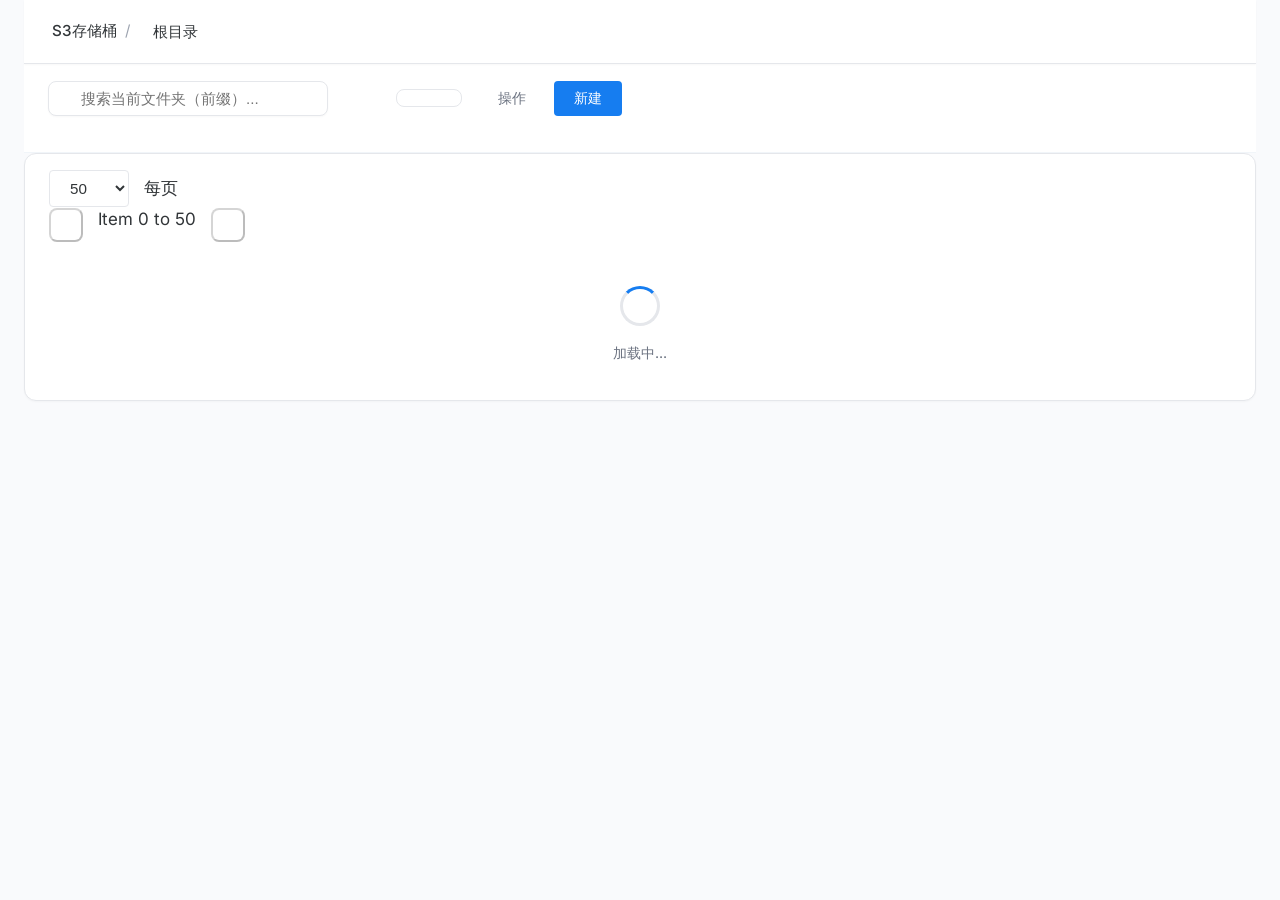
==== src/public/index.html @ 0fd4a8a1 "feat: update UI to support Chinese localization and improve toolbar functionality - Translated index" ====
<!DOCTYPE html>
<html lang="en">
<head>
  <meta charset="UTF-8" />
  <meta name="viewport" content="width=device-width, initial-scale=1" />
  <link id="favicon" rel="shortcut icon" />
  <title>S3 浏览器</title>

  <link rel="stylesheet" href="https://fonts.googleapis.com/css2?family=Inter:wght@300;400;500;600;700&display=swap">
  <link rel="stylesheet" href="assets/vendor/mdi/7.4.47/css/materialdesignicons.min.css" />
  <link rel="stylesheet" href="assets/vendor/github-markdown-css/5/github-markdown-light.min.css" />
  <link rel="stylesheet" href="assets/vendor/highlightjs/11/styles/github.min.css" />
  <link rel="stylesheet" href="assets/css/style.css" />
  <link rel="stylesheet" href="assets/css/ui.css" />
</head>
<body>
  <div id="root">
    <div id="app">
      <div class="app-container">
        <!-- 固定顶部导航栏 -->
        <header class="app-header">
          <div class="app-container">
            <div class="breadcrumbs-container">
              <!-- 根目录链接 -->
              <div class="breadcrumb-root clickable" id="root-link" title="返回根目录">
                <i class="mdi mdi-database-outline breadcrumb-root-icon"></i>
                <span>S3存储桶</span>
              </div>

              <span class="breadcrumb-separator">/</span>

              <!-- 动态面包屑导航 -->
              <div id="breadcrumbs"></div>

              <!-- 当前路径为空时的显示 -->
              <div id="empty-breadcrumb" class="breadcrumb-item" style="display:none;">
                <span class="breadcrumb-link current">根目录</span>
              </div>
            </div>

            <div class="header-actions">
              <!-- 可以在这里添加用户菜单或其他全局操作 -->
            </div>
          </div>
        </header>

        <!-- 工具栏 -->
        <div class="app-toolbar">
          <div class="app-container">
            <div class="toolbar">
              <!-- 左侧：搜索框 -->
              <div class="toolbar-left">
                <div class="search-container">
                  <div class="search-input-wrapper">
                    <i class="mdi mdi-magnify search-icon"></i>
                    <input
                      type="text"
                      class="search-input"
                      id="search-input"
                      placeholder="搜索当前文件夹（前缀）..."
                    />
                    <div class="search-actions">
                      <button class="toolbar-button icon-only" id="search-button" title="搜索">
                        <i class="mdi mdi-magnify"></i>
                      </button>
                    </div>
                  </div>
                </div>
              </div>

              <!-- 中间：视图切换和其他控件 -->
              <div class="toolbar-center">
                <!-- 刷新按钮 -->
                <button class="toolbar-button icon-only" id="refresh-button" title="刷新">
                  <i class="mdi mdi-refresh"></i>
                </button>

                <!-- 视图切换（稍后实现） -->
                <div class="view-toggle">
                  <button class="view-toggle-button" title="列表视图" disabled>
                    <i class="mdi mdi-view-list"></i>
                  </button>
                  <button class="view-toggle-button" title="网格视图" disabled>
                    <i class="mdi mdi-view-grid"></i>
                  </button>
                </div>
              </div>

              <!-- 右侧：操作按钮 -->
              <div class="toolbar-right">
                <!-- 操作下拉菜单 -->
                <div class="toolbar-dropdown">
                  <button class="toolbar-button" id="actions-dropdown-button">
                    <i class="mdi mdi-cogs"></i>
                    <span>操作</span>
                    <i class="mdi mdi-chevron-down"></i>
                  </button>
                  <div class="toolbar-dropdown-menu" id="actions-dropdown-menu">
                    <button class="toolbar-dropdown-item" id="download-all-button">
                      <i class="mdi mdi-archive-arrow-down-outline"></i>
                      <span>下载所有文件</span>
                    </button>
                    <button class="toolbar-dropdown-item" id="folder-details-button">
                      <i class="mdi mdi-information-outline"></i>
                      <span>文件夹详情</span>
                    </button>
                  </div>
                </div>

                <!-- 新建下拉菜单 -->
                <div class="toolbar-dropdown">
                  <button class="toolbar-button primary" id="new-dropdown-button">
                    <i class="mdi mdi-plus"></i>
                    <span>新建</span>
                    <i class="mdi mdi-chevron-down"></i>
                  </button>
                  <div class="toolbar-dropdown-menu" id="new-dropdown-menu">
                    <button class="toolbar-dropdown-item" id="upload-file-button">
                      <i class="mdi mdi-file-upload-outline"></i>
                      <span>上传文件</span>
                    </button>
                    <button class="toolbar-dropdown-item" id="upload-dir-button">
                      <i class="mdi mdi-folder-upload"></i>
                      <span>上传文件夹</span>
                    </button>
                  </div>
                </div>
              </div>
            </div>
          </div>
        </div>

        <input type="file" id="file-input" style="display:none">
        <input type="file" id="dir-input" style="display:none" webkitdirectory>

        <div class="container">
          <div class="card">
            <div class="card-content" style="padding-bottom:0;">
              <nav class="level is-mobile" style="margin-bottom:.5rem;">
                <div class="level-left" style="flex-wrap:wrap;">
                  <div class="level-item">
                    <select id="page-size-select">
                      <option value="50">50</option>
                      <option value="100">100</option>
                      <option value="500">500</option>
                    </select>
                    <span>&nbsp;</span>
                    <span class="has-text-grey">每页</span>
                  </div>
                </div>

                <div class="level-right" style="flex-wrap:wrap;gap:.5rem;">
                  <div class="level-item">
                    <button class="icon-btn-disc" id="prev-page-button" disabled title="上一页">
                      <i class="mdi mdi-chevron-left"></i>
                    </button>
                    <span>&nbsp;</span>
                    <span class="has-text-grey" id="page-info">Item 0 to 50</span>
                    <span>&nbsp;</span>
                    <button class="icon-btn-disc" id="next-page-button" disabled title="下一页">
                      <i class="mdi mdi-chevron-right"></i>
                    </button>
                  </div>
                </div>
              </nav>
            </div>

            <div class="card-content">
              <div class="table-wrap">
                <table class="modern-table" id="file-table">
                  <thead>
                    <tr>
                      <th class="table-col-name">名称</th>
                      <th class="table-col-size">大小</th>
                      <th class="table-col-modified">最后修改</th>
                      <th class="table-col-actions">操作</th>
                    </tr>
                  </thead>
                  <tbody id="table-body">
                    <!-- 动态行将通过JavaScript填充 -->
                  </tbody>
                </table>
                <div id="loading-indicator" style="display:none; text-align:center; padding:20px;">
                  <div class="loading-spinner"></div>
                  <div class="loading-text">加载中...</div>
                </div>
                <div id="empty-table" style="display:none; text-align:center; padding:40px; color:#9ca3af;">
                  <i class="mdi mdi-folder-open-outline" style="font-size:3rem;"></i>
                  <p>暂无文件</p>
                </div>
              </div>
            </div>
          </div>
        </div>

      </div>
    </div>
  </div>

  <script src="assets/vendor/moment/2.30.1/moment.min.js"></script>
  <script src="assets/vendor/fflate/0.8.2/index.min.js"></script>

  <script src="assets/vendor/highlightjs/11/highlight.min.js"></script>
  <script src="assets/vendor/marked/12.0.2/marked.min.js"></script>

  <script src="assets/js/common/detect.js"></script>
  <script src="assets/js/common/api.js"></script>
  <script src="assets/js/common/ui.js"></script>
  <script src="assets/js/common/actions.js"></script>
  <script src="assets/js/common/menu.js"></script>
  <script src="assets/js/common/render.js"></script>

  <script src="assets/js/app.js"></script>
</body>
</html>
---- src/public/assets/css/style.css ----
/* S3-Browser 现代化UI样式 - 阶段1：基础样式重构 */

:root {
  /* 颜色变量系统 - 参考Filestash的现代设计 */
  --primary: #167df0;           /* 现代蓝色 - 主要品牌色 */
  --primary-hover: #1268d0;     /* 悬停状态的蓝色 */
  --primary-light: #9AD1ED;     /* 浅蓝色背景 - Filestash风格 */
  --secondary: #466372;         /* 中性辅助色 - Filestash secondary */
  --accent: #0ea5e9;           /* 强调色 */

  /* 背景颜色 */
  --background: #f9fafc;        /* 页面背景 - Filestash super-light */
  --surface: #ffffff;           /* 卡片/表面背景 - 白色 */
  --surface-hover: #f8fafc;     /* 表面悬停状态 */

  /* 文字颜色 */
  --text-primary: #313538;      /* 主要文字 - Filestash标题色 */
  --text-secondary: #6b7280;    /* 次要文字 - 中灰色 */
  --text-muted: #9ca3af;        /* 弱化文字 */
  --text-on-primary: #ffffff;   /* 在主要颜色上的文字 */

  /* 边框和分隔线 */
  --border: #e5e7eb;            /* 边框颜色 */
  --border-light: #f1f5f9;      /* 浅边框 */
  --divider: #f3f4f6;           /* 分隔线 */

  /* 交互状态 */
  --hover: #f3f4f6;             /* 悬停背景 */
  --active: #e5e7eb;            /* 激活状态 */
  --focus-ring: rgba(22, 125, 240, 0.2); /* 聚焦光环 */

  /* 功能色 */
  --success: #10b981;          /* 成功 */
  --warning: #f59e0b;          /* 警告 */
  --danger: #f26d6d;           /* 危险/错误 - Filestash error */
  --info: #3b82f6;             /* 信息 */

  /* 阴影 */
  --shadow-sm: 0 1px 2px 0 rgba(0, 0, 0, 0.03); /* 更柔和的阴影 */
  --shadow-md: 0 4px 6px -1px rgba(0, 0, 0, 0.05), 0 2px 4px -1px rgba(0, 0, 0, 0.03);
  --shadow-lg: 0 10px 15px -3px rgba(0, 0, 0, 0.08), 0 4px 6px -2px rgba(0, 0, 0, 0.04);
  --shadow-xl: 0 20px 25px -5px rgba(0, 0, 0, 0.1), 0 10px 10px -5px rgba(0, 0, 0, 0.04);

  /* 圆角 */
  --radius-sm: 4px;
  --radius-md: 8px;
  --radius-lg: 12px;
  --radius-xl: 16px;
  --radius-full: 9999px;

  /* 间距 */
  --space-xs: 4px;
  --space-sm: 8px;
  --space-md: 16px;
  --space-lg: 24px;
  --space-xl: 32px;
  --space-2xl: 48px;

  /* 布局 */
  --container-max: 1280px;
  --sidebar-width: 280px;
  --header-height: 64px;
  --toolbar-height: 56px;

  /* 向后兼容 */
  --primary-color: var(--primary); /* 保持现有变量兼容性 */
}

html {
  overflow-y: auto;
  scroll-behavior: smooth;
}

body {
  width: 100vw;
  min-height: 100vh;
  margin: 0;
  padding: 0;
  position: relative;
  background-color: var(--background);
  color: var(--text-primary);
  font-family: 'Inter', system-ui, -apple-system, "Segoe UI", Roboto, "Helvetica Neue", Arial, sans-serif;
  font-size: 17px; /* Filestash 基础字号 */
  line-height: 1.5;
  overflow-y: auto;
  -webkit-font-smoothing: antialiased;
  -moz-osx-font-smoothing: grayscale;
}

* {
  box-sizing: border-box;
}

a {
  color: var(--primary);
  text-decoration: none;
  transition: color 0.15s ease;
}

a:hover {
  color: var(--primary-hover);
}

.is-hidden { display: none !important; }
.flex { display: flex !important; }
.display-contents { display: contents !important; }
.w-100 { width: 100% !important; }
.mb-1 { margin-bottom: 1rem !important; }
.ml-06 { margin-left: 0.6rem !important; }
.ml-07 { margin-left: 0.7rem !important; }
.flex-auto { flex: auto !important; }
.whitespace-pre { white-space: pre !important; }
.font-bolder { font-weight: bolder !important; }

/* ============================================
   布局结构
============================================ */

#app {
  min-height: 100vh;
  display: flex;
  flex-direction: column;
}

/* 主容器 - 现代化布局 */
.app-container {
  max-width: var(--container-max);
  margin: 0 auto;
  padding: 0 var(--space-lg);
  width: 100%;
}

/* 顶部导航栏 - 固定定位 */
.app-header {
  position: sticky;
  top: 0;
  z-index: 100;
  background-color: var(--surface);
  border-bottom: 1px solid var(--border);
  box-shadow: var(--shadow-sm);
  height: var(--header-height);
  display: flex;
  align-items: center;
}

.app-header .app-container {
  display: flex;
  align-items: center;
  justify-content: space-between;
  height: 100%;
}

/* 工具栏区域 */
.app-toolbar {
  background-color: var(--surface);
  border-bottom: 1px solid var(--border-light);
  padding: var(--space-sm) 0;
}

.app-toolbar .app-container {
  display: flex;
  align-items: center;
  justify-content: space-between;
  gap: var(--space-md);
}

/* 主要内容区域 */
.app-main {
  flex: 1;
  padding: var(--space-lg) 0;
  background-color: var(--background);
}

/* 面包屑导航 - 现代化样式 */
.breadcrumbs-container {
  display: flex;
  align-items: center;
  gap: var(--space-xs);
  font-size: 0.95rem;
  padding: var(--space-sm) 0;
}

.breadcrumb-item {
  display: flex;
  align-items: center;
  gap: var(--space-xs);
}

.breadcrumb-link {
  color: var(--text-secondary);
  padding: var(--space-xs) var(--space-sm);
  border-radius: var(--radius-sm);
  transition: all 0.15s ease;
  text-decoration: none;
  white-space: nowrap;
  overflow: hidden;
  text-overflow: ellipsis;
  max-width: 200px;
}

.breadcrumb-link:hover {
  color: var(--primary);
  background-color: var(--hover);
  text-decoration: none;
}

.breadcrumb-link.current {
  color: var(--text-primary);
  font-weight: 500;
}

.breadcrumb-separator {
  color: var(--text-muted);
  margin: 0 var(--space-xs);
}

.breadcrumb-root {
  display: flex;
  align-items: center;
  gap: var(--space-xs);
  color: var(--primary);
  font-weight: 500;
}

.breadcrumb-root-icon {
  font-size: 1.25rem;
  color: var(--primary);
}

#app #breadcrumbs {
  margin-right: .5em;
}

#app #breadcrumbs .button .icon:first-child:not(:last-child) {
  margin-left: calc(-.5em - 1px);
  margin-right: calc(-.5em - 1px);
}

#app .search-prefix-matches-path-prefix input.input {
  color: var(--primary-color) !important;
  font-weight: bold;
}

#app .button.is-primary {
  background-color: var(--primary) !important;
  border-color: var(--primary) !important;
  color: var(--text-on-primary) !important;
  transition: all 0.15s ease;
}

#app .button.is-primary:hover {
  background-color: var(--primary-hover) !important;
  border-color: var(--primary-hover) !important;
}

#app .button.is-primary.is-outlined {
  background-color: transparent !important;
  border-color: var(--primary) !important;
  color: var(--primary) !important;
}

#app .button.is-primary.is-outlined:hover {
  background-color: var(--primary-light) !important;
  color: var(--primary-hover) !important;
}

#app .button.is-primary.is-outlined.is-loading::after {
  border-color: transparent transparent var(--primary) var(--primary) !important;
}

#app .table .button.is-text {
  padding: .1em .75em;
  height: auto;
  text-decoration: none;
  box-shadow: none;
  background-color: transparent;
  user-select: text;
  color: var(--primary);
  font-weight: 500;
  text-align: left;
  overflow: hidden;
  transition: color 0.15s ease;
}

#app .table .button.is-text:hover {
  background-color: transparent;
  color: var(--primary-hover);
  text-decoration: underline;
}

#app .buttons .field {
  margin-bottom: 0.5rem;
}

#app .button.is-text > span {
  overflow: hidden;
  text-overflow: ellipsis;
}

#app .button.is-primary:focus:not(:active) {
  box-shadow: 0 0 0 3px var(--focus-ring) !important;
}

#app .input:focus:not(.is-danger),
#app .select select:focus {
  border-color: var(--primary) !important;
  box-shadow: 0 0 0 3px var(--focus-ring) !important;
}

#app .select:not(.is-multiple):not(.is-loading)::after {
  border-color: var(--primary) !important;
}

#app .name-column > div:first-child {
  display: flex;
  align-items: center;
}

#app .name-column-icon {
  display: block;
  flex-basis: 1.5rem;
  flex-grow: 0;
  flex-shrink: 0;
  align-content: center;
  text-align: center;
}

#app .name-column-buttons {
  display: flex;
  margin-left: auto;
}

#app .name-column-buttons > .button {
  padding: 0em 0.6em;
  margin-left: 0.5em;
}

#app .name-column-details {
  display: flex;
  align-items: flex-end;
  justify-content: center;
  flex-shrink: 0;
  min-width: 5rem;
  font-size: 0.85rem;
  line-height: 1.5rem;
  flex-direction: column;
}

#app .footer-bucket-url {
  position: absolute;
  bottom: 0;
  left: 0;
  right: 0;
  margin-bottom: 0.5rem;
  font-size: small;
  text-align: center;
  color: darkgray;
}

#app .footer-bucket-url a {
  color: inherit;
}

#app .progress-inner {
  width: 70vw;
  display: flex;
  justify-content: space-around;
}

@media screen and (max-width: 768px) {
  #app .name-column::before { display: none !important; }
  #app .name-column > div:first-child { max-width: calc(100% - 5.5rem); }
  #app .size-column, #app .modified-column { display: none !important; }
}

/* ============================================
   表格组件 - 现代化设计
============================================ */

/* 表格容器 */
.table-container {
  background-color: var(--surface);
  border-radius: var(--radius-lg);
  border: 1px solid var(--border);
  box-shadow: var(--shadow-sm);
  overflow: hidden;
  margin-bottom: var(--space-lg);
}

.table-header {
  padding: var(--space-md) var(--space-lg);
  border-bottom: 1px solid var(--border);
  display: flex;
  align-items: center;
  justify-content: space-between;
  background-color: var(--surface);
}

.table-title {
  font-size: 1.1rem;
  font-weight: 600;
  color: var(--text-primary);
  margin: 0;
}

.table-controls {
  display: flex;
  align-items: center;
  gap: var(--space-md);
}

/* 现代化表格 */
.modern-table {
  width: 100%;
  border-collapse: collapse;
  background-color: var(--surface);
}

.modern-table thead {
  background-color: var(--background);
  border-bottom: 2px solid var(--border);
}

.modern-table th {
  padding: var(--space-md) var(--space-lg);
  text-align: left;
  font-weight: 600;
  color: var(--text-secondary);
  font-size: 0.875rem;
  text-transform: uppercase;
  letter-spacing: 0.05em;
  white-space: nowrap;
}

.modern-table tbody tr {
  border-bottom: 1px solid var(--border-light);
  transition: background-color 0.15s ease;
}

.modern-table tbody tr:hover {
  background-color: var(--hover);
}

.modern-table td {
  padding: var(--space-md) var(--space-lg);
  color: var(--text-primary);
  vertical-align: middle;
}

/* 表格列特定样式 */
.table-col-name {
  min-width: 300px;
}

.table-col-size,
.table-col-modified {
  width: 120px;
  white-space: nowrap;
}

.table-col-actions {
  width: 60px;
  text-align: center !important;
}

/* 文件/文件夹行样式 */
.file-row {
  cursor: pointer;
}

.file-row:hover .file-name {
  color: var(--primary);
}

.file-icon-cell {
  width: 40px;
  padding-right: 0 !important;
}

.file-icon {
  width: 24px;
  height: 24px;
  display: flex;
  align-items: center;
  justify-content: center;
  color: var(--text-muted);
}

.file-icon.folder {
  color: var(--primary);
}

.file-name {
  font-weight: 500;
  color: var(--text-primary);
  transition: color 0.15s ease;
  overflow: hidden;
  text-overflow: ellipsis;
  white-space: nowrap;
}

.file-name:hover {
  text-decoration: underline;
}

.file-size {
  color: var(--text-secondary);
  font-size: 0.9rem;
}

.file-modified {
  color: var(--text-secondary);
  font-size: 0.9rem;
  white-space: nowrap;
}

/* Buefy 表格覆盖 - 现代化样式 */
.table {
  background-color: var(--surface);
  border-radius: var(--radius-lg);
  border: 1px solid var(--border);
  box-shadow: var(--shadow-sm);
  overflow: hidden;
  margin-bottom: var(--space-lg);
}

.table th {
  padding: var(--space-md) var(--space-lg);
  text-align: left;
  font-weight: 600;
  color: var(--text-secondary);
  font-size: 0.875rem;
  text-transform: uppercase;
  letter-spacing: 0.05em;
  white-space: nowrap;
  background-color: var(--background);
  border-bottom: 2px solid var(--border);
}

.table td {
  padding: var(--space-md) var(--space-lg);
  color: var(--text-primary);
  vertical-align: middle;
  border-bottom: 1px solid var(--border-light);
}

.table tbody tr {
  transition: background-color 0.15s ease;
}

.table tbody tr:hover {
  background-color: var(--hover);
}

/* 表格操作按钮 */
.table-actions {
  display: flex;
  align-items: center;
  justify-content: flex-end;
  gap: var(--space-xs);
  opacity: 0;
  transition: opacity 0.15s ease;
}

tr:hover .table-actions {
  opacity: 1;
}

.action-button {
  width: 32px;
  height: 32px;
  display: flex;
  align-items: center;
  justify-content: center;
  background-color: transparent;
  border: 1px solid var(--border);
  border-radius: var(--radius-sm);
  color: var(--text-secondary);
  cursor: pointer;
  transition: all 0.15s ease;
}

.action-button:hover {
  background-color: var(--primary-light);
  border-color: var(--primary);
  color: var(--primary);
}

/* 空状态 */
.table-empty {
  padding: var(--space-xl);
  text-align: center;
  color: var(--text-muted);
}

.table-empty-icon {
  font-size: 3rem;
  color: var(--border);
  margin-bottom: var(--space-md);
}

.table-empty-message {
  font-size: 1.1rem;
  margin-bottom: var(--space-sm);
}

.table-empty-hint {
  font-size: 0.9rem;
  color: var(--text-secondary);
}

/* 加载状态 */
.table-loading {
  padding: var(--space-xl);
  text-align: center;
}

.loading-spinner {
  width: 40px;
  height: 40px;
  border: 3px solid var(--border);
  border-top-color: var(--primary);
  border-radius: 50%;
  animation: spin 1s linear infinite;
  margin: 0 auto var(--space-md);
}

@keyframes spin {
  to { transform: rotate(360deg); }
}

.loading-text {
  color: var(--text-secondary);
  font-size: 0.9rem;
}

/* 分页控件 */
.table-pagination {
  padding: var(--space-md) var(--space-lg);
  border-top: 1px solid var(--border);
  display: flex;
  align-items: center;
  justify-content: space-between;
  background-color: var(--surface);
}

.pagination-info {
  color: var(--text-secondary);
  font-size: 0.9rem;
}

.pagination-controls {
  display: flex;
  align-items: center;
  gap: var(--space-xs);
}

.pagination-button {
  padding: var(--space-sm) var(--space-md);
  background-color: var(--surface);
  border: 1px solid var(--border);
  border-radius: var(--radius-sm);
  color: var(--text-primary);
  cursor: pointer;
  transition: all 0.15s ease;
  font-size: 0.9rem;
}

.pagination-button:hover:not(:disabled) {
  background-color: var(--hover);
  border-color: var(--primary);
  color: var(--primary);
}

.pagination-button:disabled {
  opacity: 0.5;
  cursor: not-allowed;
}

.pagination-button.active {
  background-color: var(--primary);
  border-color: var(--primary);
  color: var(--text-on-primary);
}

:root {
  --icon-smmd: 1.50rem;
}

.icon.is-smmd {
  width: var(--icon-smmd);
  height: var(--icon-smmd);
}
.icon.is-smmd > .mdi,
.icon.is-smmd > .fa,
.icon.is-smmd > i {
  font-size: var(--icon-smmd);
  line-height: var(--icon-smmd);
}

.button.is-smmd-icon .icon {
  width: var(--icon-smmd);
  height: var(--icon-smmd);
}
.button.is-smmd-icon .icon > .mdi,
.button.is-smmd-icon .icon > i {
  font-size: var(--icon-smmd);
  line-height: var(--icon-smmd);
}

.name-column-icon.is-smmd { margin-right: .25rem; }

:root{
  --icon-muted:#9aa0a6;
  --icon-muted-hover:var(--primary-color);
}

.icon-actions{
  display:flex;
  align-items:center;
  gap:.5rem;
  margin-left:.7rem;
}

.icon-action{
  display:inline-flex;
  width:calc(var(--icon-smmd) + .5rem);
  height:calc(var(--icon-smmd) + .5rem);
  align-items:center;
  justify-content:center;
  cursor:pointer;
  color:var(--icon-muted);
  border-radius:.5rem;
  transition:background .15s ease,color .15s ease,opacity .15s ease;
}
.icon-action i.mdi{
  font-size:var(--icon-smmd);
  line-height:1;
}

.icon-action:hover{ background:rgba(22,125,240,.08); color:var(--icon-muted-hover); }
.icon-action.is-disabled{ opacity:.4; cursor:default; pointer-events:none; }

.mdi-spin{ animation:mdi-spin 1s linear infinite; }
@keyframes mdi-spin{ to{ transform:rotate(360deg); } }

.breadcrumbs-row{
  display:flex;
  align-items:center;
  gap:.5rem;
}

.breadcrumbs-trail{
  display:flex;
  flex-wrap:wrap;
  align-items:center;
  gap:.25rem;
  font-size:.95rem;
}

.breadcrumb-sep{ color:#a0a4ab; }

.breadcrumb-link{
  color:inherit;
  text-decoration:none;
  padding:.1rem .2rem;
  border-radius:.25rem;
  transition:background .15s ease, color .15s ease;
}
.breadcrumb-link:hover{
  color:var(--primary-color);
  background:rgba(22,125,240,.08);
}

.ctx-trigger.is-open {
  color: var(--icon-muted-hover);
  background: rgba(22,125,240,.08);
}

:root{
  --icon-muted:#9aa0a6;
  --icon-muted-hover:var(--primary-color);
}

.ctx-trigger-icon{
  font-size: var(--icon-smmd);
  color: var(--icon-muted);
  line-height: 1;
  cursor: pointer;
  display: inline-block;
  vertical-align: middle;
  transition: color .15s ease;
}
.ctx-trigger-icon:hover,
.ctx-trigger-icon.is-open{
  color: var(--icon-muted-hover);
}

.actions-col .dropdown { display: inline-flex; align-items: center; }

.dialog .modal-card {
    max-width: calc(100% - 100px);
}

#preview { --mdw: 1012px; }

.preview-bar{
  display:flex;
  align-items:center;
  justify-content:space-between;
  gap:.75rem;

  max-width: min(100%, var(--mdw));
  margin: .5rem auto 0;
  padding: 0 .5rem .25rem;

  background: transparent;
  border: 0;
}

.preview-info{
  display:flex;
  align-items:center;
  gap:.5rem;
  font-size:.95rem;
}
.preview-name{ font-weight:600; }
.preview-sep{ color:#a0a4ab; }
.preview-size{ color:#6b7280; }

.ctx-trigger-icon{
  font-size: var(--icon-smmd, 1.25rem);
  color: var(--icon-muted, #9aa0a6);
  line-height: 1;
  cursor: pointer;
  display: inline-block;
  vertical-align: middle;
  transition: color .15s ease;
}
.ctx-trigger-icon:hover,
.ctx-trigger-icon.is-open{
  color: var(--icon-muted-hover, var(--primary-color));
}

#preview .preview-wrap{
  padding: 0 max(calc(100% - max(1012px, min(1012px, 100%))) / 2, 2.5rem);
}
.preview-bar{
  display:flex; align-items:center; justify-content:space-between;
  gap:.75rem; padding:.75rem 0 .25rem; background:transparent; border:0;
}
.preview-info{ display:flex; align-items:center; gap:.5rem; font-size:.95rem; }
.preview-name{ font-weight:600; }
.preview-sep{ color:#a0a4ab; } .preview-size{ color:#6b7280; }

.ctx-trigger-icon{
  font-size: var(--icon-smmd, 1.25rem);
  color: var(--icon-muted, #9aa0a6);
  line-height:1; cursor:pointer; display:inline-block; transition:color .15s;
}
.ctx-trigger-icon:hover,.ctx-trigger-icon.is-open{ color:var(--icon-muted-hover, var(--primary-color)); }

/* ============================================
   工具栏组件
============================================ */

/* 现代化工具栏 */
.toolbar {
  display: flex;
  align-items: center;
  justify-content: space-between;
  gap: var(--space-md);
  padding: var(--space-sm) 0;
}

.toolbar-section {
  display: flex;
  align-items: center;
  gap: var(--space-md);
}

.toolbar-left {
  flex: 1;
  min-width: 0; /* 允许收缩 */
}

.toolbar-center {
  display: flex;
  align-items: center;
  gap: var(--space-md);
}

.toolbar-right {
  display: flex;
  align-items: center;
  gap: var(--space-sm);
  flex-shrink: 0;
}

/* 搜索框 - 现代化设计 */
.search-container {
  position: relative;
  max-width: 400px;
  min-width: 280px;
}

.search-input-wrapper {
  position: relative;
}

.search-input {
  width: 100%;
  padding: var(--space-sm) var(--space-lg) var(--space-sm) var(--space-xl);
  background-color: var(--surface);
  border: 1px solid var(--border);
  border-radius: var(--radius-md);
  color: var(--text-primary);
  font-size: 0.95rem;
  transition: all 0.15s ease;
  box-shadow: var(--shadow-sm);
}

.search-input:focus {
  outline: none;
  border-color: var(--primary);
  box-shadow: 0 0 0 3px var(--focus-ring);
}

.search-icon {
  position: absolute;
  left: var(--space-sm);
  top: 50%;
  transform: translateY(-50%);
  color: var(--text-muted);
  pointer-events: none;
}

.search-actions {
  position: absolute;
  right: var(--space-xs);
  top: 50%;
  transform: translateY(-50%);
  display: flex;
  gap: var(--space-xs);
}

/* 工具栏按钮组 */
.toolbar-button-group {
  display: flex;
  align-items: center;
  gap: var(--space-xs);
  background-color: var(--surface);
  border: 1px solid var(--border);
  border-radius: var(--radius-md);
  padding: var(--space-xs);
}

.toolbar-button {
  display: inline-flex;
  align-items: center;
  justify-content: center;
  gap: var(--space-xs);
  padding: var(--space-sm) var(--space-md);
  background-color: transparent;
  color: var(--text-secondary);
  border: none;
  border-radius: var(--radius-sm);
  cursor: pointer;
  font-size: 0.9rem;
  font-weight: 500;
  transition: all 0.15s ease;
  white-space: nowrap;
}

.toolbar-button:hover {
  background-color: var(--hover);
  color: var(--text-primary);
}

.toolbar-button.primary {
  background-color: var(--primary);
  color: var(--text-on-primary);
}

.toolbar-button.primary:hover {
  background-color: var(--primary-hover);
}

.toolbar-button.icon-only {
  padding: var(--space-sm);
  width: 36px;
  height: 36px;
}

/* 视图切换控件 */
.view-toggle {
  display: flex;
  align-items: center;
  background-color: var(--surface);
  border: 1px solid var(--border);
  border-radius: var(--radius-md);
  overflow: hidden;
}

.view-toggle-button {
  padding: var(--space-sm) var(--space-md);
  background-color: transparent;
  border: none;
  color: var(--text-secondary);
  cursor: pointer;
  transition: all 0.15s ease;
  display: flex;
  align-items: center;
  gap: var(--space-xs);
}

.view-toggle-button:hover {
  background-color: var(--hover);
  color: var(--text-primary);
}

.view-toggle-button.active {
  background-color: var(--primary-light);
  color: var(--primary);
  font-weight: 500;
}

/* 工具栏芯片/标签 */
.toolbar-chip {
  display: inline-flex;
  align-items: center;
  gap: var(--space-xs);
  padding: var(--space-xs) var(--space-sm);
  background-color: var(--surface);
  border: 1px solid var(--border);
  border-radius: var(--radius-full);
  color: var(--text-secondary);
  font-size: 0.85rem;
  font-weight: 500;
  cursor: default;
  user-select: none;
  transition: all 0.15s ease;
}

.toolbar-chip.interactive {
  cursor: pointer;
}

.toolbar-chip.interactive:hover {
  background-color: var(--hover);
  border-color: var(--primary);
  color: var(--primary);
}

/* 工具栏下拉菜单 */
.toolbar-dropdown {
  position: relative;
}

.toolbar-dropdown-menu {
  position: absolute;
  top: 100%;
  right: 0;
  margin-top: var(--space-xs);
  min-width: 200px;
  background-color: var(--surface);
  border: 1px solid var(--border);
  border-radius: var(--radius-md);
  box-shadow: var(--shadow-lg);
  z-index: 50;
  overflow: hidden;
  display: none;
}

.toolbar-dropdown.open .toolbar-dropdown-menu {
  display: block;
}

.toolbar-dropdown-item {
  display: flex;
  align-items: center;
  gap: var(--space-sm);
  padding: var(--space-sm) var(--space-md);
  color: var(--text-primary);
  text-decoration: none;
  transition: background-color 0.15s ease;
  border: none;
  background: none;
  width: 100%;
  text-align: left;
  cursor: pointer;
  font-size: 0.9rem;
}

.toolbar-dropdown-item:hover {
  background-color: var(--hover);
}

.toolbar-dropdown-item.danger {
  color: var(--danger);
}

.toolbar-dropdown-item .icon {
  width: 18px;
  height: 18px;
  display: flex;
  align-items: center;
  justify-content: center;
}
.clickable {
  cursor: pointer;
  color: inherit;
  text-decoration: none;
}
.clickable:hover {
  text-decoration: underline;
}

:root {
  --wrap-max: 1012px;
  --h-pad: 2.5rem;
  --v-pad: 4.5rem;
}
html, body { height: 100%; background: var(--background); }
body {
  margin: 0;
  font-family: 'Inter', system-ui, -apple-system, Segoe UI, Roboto, Ubuntu, Cantarell, Noto Sans, "Helvetica Neue", Arial, "Apple Color Emoji", "Segoe UI Emoji", "Segoe UI Symbol", "Noto Color Emoji", sans-serif;
  color: var(--text-primary);
  font-size: 17px; /* Filestash 基础字号 */
  line-height: 1.5;
}

.bar { position: sticky; top: 0; z-index: 5; background: #fff; border-bottom: 1px solid #e9eef6; }
.bar .wrap {
  margin: 0 auto; max-width: var(--wrap-max);
  padding: .75rem var(--h-pad); display: flex; align-items: center; justify-content: space-between; gap: .75rem;
}
.bar-left { min-width: 0; display: flex; align-items: baseline; gap: .5rem; }
.doc-name {
  font-weight: 600; white-space: nowrap; overflow: hidden; text-overflow: ellipsis;
  max-width: min(50vw, 520px);
}
.doc-prefix { color: #64748b; font-size: .95em; }
.doc-size { color: #6b7280; font-size: .95em; white-space: nowrap; }
.bar-right { display: flex; align-items: center; gap: .25rem; }
.icon-btn, .icon-btn-disc { display: inline-flex; align-items: center; justify-content: center; width: 34px; height: 34px; border-radius: 8px; cursor: pointer; color: #64748b; text-decoration: none; }
.icon-btn > span > i, .icon-btn-disc > span > i {font-size: 1.3rem !important;}
.icon-btn-disc {background-color: transparent !important; }
.icon-btn:hover { background: #eef5ff !important; color: var(--primary) !important; }
.icon-btn-disc:hover, .icon-btn-disc:hover > i.mdi { background-color: transparent !important; color: var(--primary) !important; }
.icon-btn:disabled, .icon-btn-disc:disabled { background: transparent !important; color: #64748b !important; cursor: default !important;}

.icon-btn[aria-disabled="true"] { opacity: .45; pointer-events: none; }

.viewer { padding: var(--v-pad) max(calc(100% - max(var(--wrap-max), min(var(--wrap-max), 100%))) / 2, var(--h-pad)); }
.viewer .bb-menu-constrain { max-width: var(--wrap-max); margin: 0 auto; }
.markdown-body img, .markdown-body video { display: block; max-width: 100%; height: auto; margin: 1rem auto; }
.markdown-body iframe, .markdown-body embed { display: block; width: 100%; height: calc(100vh - 6rem); border: 0; background: #fff; border-radius: 8px; }
.markdown-body > pre > code {background-color: white;}

pre { border-radius: 10px; overflow: auto; padding: 1rem; background: #f6f8fa; }
code { font-family: ui-monospace, SFMono-Regular, Menlo, Monaco, Consolas, "Liberation Mono","Courier New", monospace; }
.toolbar {
  margin-bottom: 20px;
}
.root-link {
    font-size: 1.5rem;
    cursor: pointer;
    margin-top: 3px;
}
.breadcrumbs {
  display:flex;
  align-items:center;
  gap:.2rem;
}

/* 响应式设计优化 */
@media screen and (max-width: 768px) {
  .toolbar {
    flex-wrap: wrap;
    gap: var(--space-sm);
  }

  .toolbar-left,
  .toolbar-center,
  .toolbar-right {
    flex: 1 1 100%;
    justify-content: center;
  }

  .search-container {
    max-width: 100%;
    min-width: 0;
  }

  .breadcrumbs-container {
    font-size: 0.85rem;
    overflow-x: auto;
    white-space: nowrap;
  }

  .breadcrumb-link {
    max-width: 120px;
  }
}

@media screen and (max-width: 480px) {
  .app-container {
    padding: 0 var(--space-md);
  }

  .table th,
  .table td {
    padding: var(--space-sm) var(--space-md);
  }
}

/* 原生表单元素样式 */
select {
  padding: var(--space-sm) var(--space-md);
  background-color: var(--surface);
  border: 1px solid var(--border);
  border-radius: var(--radius-sm);
  color: var(--text-primary);
  font-size: 0.95rem;
  cursor: pointer;
  transition: all 0.15s ease;
}

select:focus {
  outline: none;
  border-color: var(--primary);
  box-shadow: 0 0 0 3px var(--focus-ring);
}

select:disabled {
  opacity: 0.6;
  cursor: not-allowed;
}

/* 原生按钮增强 */
button {
  font-family: inherit;
}

/* 卡片样式增强 */
.card {
  background-color: var(--surface);
  border-radius: var(--radius-lg);
  border: 1px solid var(--border);
  box-shadow: var(--shadow-sm);
  overflow: hidden;
  margin-bottom: var(--space-lg);
}

.card-content {
  padding: var(--space-md) var(--space-lg);
}

/* 原生表格样式增强 */
.modern-table {
  background-color: var(--surface);
  border-radius: var(--radius-lg);
  border: 1px solid var(--border);
  box-shadow: var(--shadow-sm);
  overflow: hidden;
  margin-bottom: var(--space-lg);
}

.modern-table th {
  padding: var(--space-md) var(--space-lg);
  text-align: left;
  font-weight: 600;
  color: var(--text-secondary);
  font-size: 0.875rem;
  text-transform: uppercase;
  letter-spacing: 0.05em;
  white-space: nowrap;
  background-color: var(--background);
  border-bottom: 2px solid var(--border);
}

.modern-table td {
  padding: var(--space-md) var(--space-lg);
  color: var(--text-primary);
  vertical-align: middle;
  border-bottom: 1px solid var(--border-light);
}

.modern-table tbody tr {
  transition: background-color 0.15s ease;
  border-bottom: 1px solid var(--border-light);
}

.modern-table tbody tr:hover {
  background-color: var(--hover);
}
---- src/public/assets/css/ui.css ----
:root {
  --bb-primary: var(--primary, #2563eb);
  --bb-primary-hover: var(--primary-hover, #1d4ed8);
  --bb-border: var(--border, #e5e7eb);
  --bb-text: var(--text-primary, #111827);
  --bb-muted: var(--text-secondary, #6b7280);
  --bb-bg: var(--surface, #ffffff);
  --bb-hover: var(--hover, #f3f4f6);
  --bb-radius: var(--radius-md, 8px);
  --bb-shadow: var(--shadow-md, 0 4px 6px -1px rgba(0, 0, 0, 0.1));
}

.bb-no-scroll { overflow: hidden !important; }

.clickable {
  cursor: pointer;
  color: inherit;
  text-decoration: none;
}
.clickable:hover {
  text-decoration: underline;
}

.table-wrap,
.card,
.card-content,
.container { overflow: visible !important; }

.table td,
.table th { overflow: visible; }

th.is-right, td.is-right { text-align: right; }

.bb-menu { display: inline-flex; align-items: center; }
.bb-kebab { display: inline-flex; align-items: center; justify-content: center; cursor: pointer; color: var(--bb-muted); line-height: 1; }
.bb-kebab .mdi { font-size: 20px; }
.bb-kebab:hover, .bb-menu.is-open .bb-kebab { color: var(--bb-primary); }

.bb-menu-popover {
  position: fixed; z-index: 60; display: none;
  background: #fff; border: 1px solid var(--bb-border); border-radius: 8px;
  box-shadow: 0 10px 25px rgba(0,0,0,.12);
  min-width: 220px; max-width: min(360px, calc(100vw - 16px));
  max-height: calc(100vh - 16px); overflow: auto;
}
.bb-menu.is-open > .bb-menu-popover { display: block; }

.bb-menu-list { padding: 6px; }
.bb-menu-item { display: flex; align-items: center; gap: .5rem; padding: 8px 10px; border-radius: 6px; cursor: pointer; white-space: nowrap; }
.bb-menu-item:hover { background: #f3f4f6; }
.bb-menu-item.danger { color: #b91c1c; }
.bb-menu-item i.mdi { font-size: 18px; }

.bb-menu-constrain { position: relative; }

.bb-overlay {
  position: fixed; inset: 0; z-index: 1000;
  background: rgba(0,0,0,.35);
  opacity: 0; transform: scale(1.01);
  display: flex; align-items: center; justify-content: center;
  transition: opacity .12s ease, transform .12s ease;
}
.bb-overlay.is-open { opacity: 1; transform: scale(1); }

.bb-modal {
  background: var(--bb-bg);
  color: var(--bb-text);
  width: min(660px, calc(100vw - 32px));
  max-height: calc(100vh - 32px);
  border-radius: 12px;
  box-shadow: 0 20px 45px rgba(0,0,0,.18);
  display: flex; flex-direction: column;
  overflow: hidden;
}

.bb-modal-header {
  display: flex; align-items: center; justify-content: space-between;
  padding: 12px 16px; border-bottom: 1px solid var(--bb-border);
}
.bb-modal-title { font-weight: 600; font-size: 16px; }

.bb-modal-body {
  padding: 16px; overflow: auto;
}
.bb-modal-text { white-space: pre-wrap; line-height: 1.4; }

.bb-pre {
  margin: 0; padding: 12px; background: #f9fafb; /* gray-50 */
  border: 1px solid var(--bb-border);
  border-radius: 8px; font-family: ui-monospace, SFMono-Regular, Menlo, Monaco, Consolas, "Liberation Mono", "Courier New", monospace;
  font-size: 13px; line-height: 1.45; white-space: pre-wrap; word-break: break-word;
}

.bb-modal-actions {
  display: flex; gap: .5rem; justify-content: flex-end;
  padding: 12px 16px; 
}

.bb-btn {
  appearance: none; border: 1px solid var(--bb-border); background: #fff; color: var(--bb-text);
  padding: 8px 12px; border-radius: 8px; cursor: pointer; font: inherit;
}
.bb-btn:hover { background: #f9fafb; }
.bb-btn:active { transform: translateY(0.5px); }
.bb-btn-primary {
  background: var(--bb-primary); border-color: var(--bb-primary); color: #fff;
}
.bb-btn-primary:hover { filter: brightness(1.05); }
.bb-btn-ghost {
  border-color: transparent; background: transparent; color: var(--bb-muted);
}
.bb-input {
  width: 100%; padding: 10px 12px; border: 1px solid var(--bb-border);
  border-radius: 8px; outline: none; font: inherit;
}
.bb-input:focus { border-color: var(--bb-primary); box-shadow: 0 0 0 2px rgba(22, 125, 240, .15); }

#bb-toast-host {
  position: fixed; right: 12px; bottom: 12px; z-index: 1050;
  display: flex; flex-direction: column; gap: 8px; pointer-events: none;
}
.bb-toast {
  background: #111827; color: #fff; padding: 10px 12px; border-radius: 8px; box-shadow: 0 8px 20px rgba(0,0,0,.18);
  opacity: 0; transform: translateY(8px); transition: opacity .18s ease, transform .18s ease;
  pointer-events: auto; max-width: min(420px, calc(100vw - 24px));
}
.bb-toast.is-show { opacity: 1; transform: translateY(0); }
.bb-modal-html .bb-details { display: grid; gap: 12px; }
.bb-details-head { display: flex; align-items: center; gap: 10px; }
.bb-details-head .mdi { font-size: 28px; color: var(--bb-muted); }
.bb-details-name { font-weight: 600; line-height: 1.25; word-break: break-word; }
.bb-details-prefix { color: var(--bb-muted); font-size: .95em; word-break: break-all; display: inline-block;}

.bb-details-grid { display: grid; gap: 6px; margin-top: 4px; }
.kv-row { display: grid; grid-template-columns: 230px 1fr; gap: 10px; align-items: baseline; }
.kv-k { color: var(--bb-muted) !important; }
.kv-v { overflow-wrap: anywhere; }
.kv-muted { color: #6b7280; font-size: .9em; margin-left: .35rem; }

.bb-chip {
  display: inline-block; border: 1px solid var(--bb-border); border-radius: 999px;
  padding: .15rem .5rem; font-size: .85rem; background: #fff;
}

.bb-details-actions { display: flex; gap: 8px; margin-top: 6px; }
.bb-details-subtitle { margin: 2px 0 0; font-size: 0.95rem; }
.meta-pre { max-height: 40vh; overflow: auto; }
@media (max-width: 600px) {
  .kv-row { grid-template-columns: 120px 1fr; }
}

.small-icon {
  font-size: 1.25em !important;
}

.bb-modal-x {
    position: relative;
    float: right;
    left: 15px;
    top: -15px;
}

.bb-modal-x:hover {
  color: red;
  background-color: transparent !important;
}

.select > select {
  border-color:#dbdbdb !important;
}
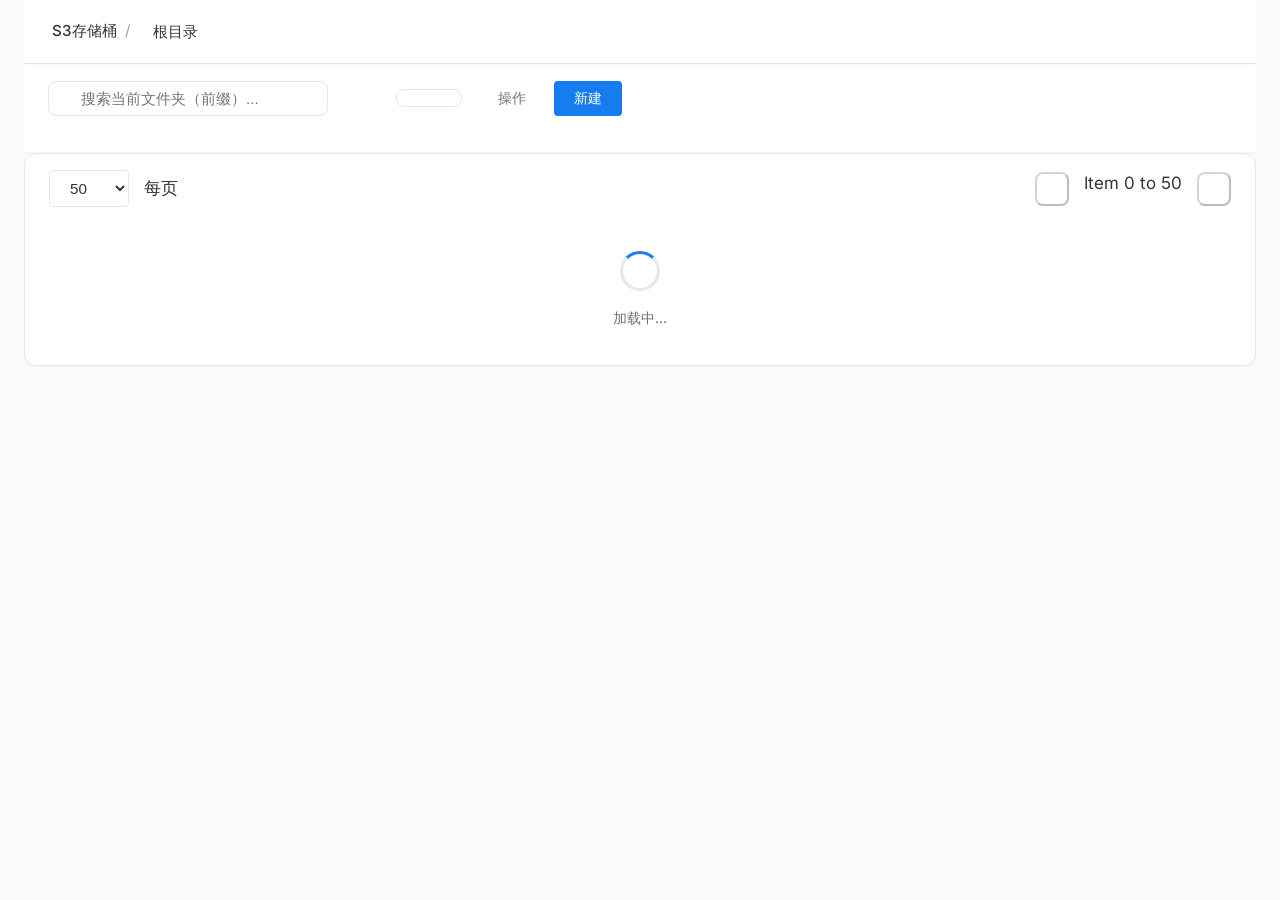
==== commit 52d45d74: "fix: enable view toggle buttons for list and grid views" ====
--- a/src/public/index.html
+++ b/src/public/index.html
@@ -77,10 +77,10 @@
 
                 <!-- 视图切换（稍后实现） -->
                 <div class="view-toggle">
-                  <button class="view-toggle-button" title="列表视图" disabled>
+                  <button class="view-toggle-button" title="列表视图" id="list-view-button">
                     <i class="mdi mdi-view-list"></i>
                   </button>
-                  <button class="view-toggle-button" title="网格视图" disabled>
+                  <button class="view-toggle-button" title="网格视图" id="grid-view-button">
                     <i class="mdi mdi-view-grid"></i>
                   </button>
                 </div>
--- a/src/public/assets/css/style.css
+++ b/src/public/assets/css/style.css
@@ -1294,4 +1294,110 @@
 
 .modern-table tbody tr:hover {
   background-color: var(--hover);
+}
+
+/* 修复 level 组件布局 */
+.level {
+  display: flex !important;
+  flex-wrap: wrap;
+  align-items: center;
+  justify-content: space-between;
+}
+
+/* ============================================
+   网格视图样式
+============================================ */
+
+.grid-view-container {
+  display: grid;
+  grid-template-columns: repeat(auto-fill, minmax(200px, 1fr));
+  gap: 16px;
+  padding: 16px;
+}
+
+.grid-view-item {
+  border: 1px solid var(--border);
+  border-radius: 8px;
+  padding: 16px;
+  background-color: var(--surface);
+  cursor: pointer;
+  transition: all 0.15s ease;
+  display: flex;
+  flex-direction: column;
+  align-items: center;
+  justify-content: center;
+  text-align: center;
+  position: relative;
+  min-height: 140px;
+}
+
+.grid-view-item:hover {
+  box-shadow: var(--shadow-md);
+  border-color: var(--primary);
+  transform: translateY(-2px);
+}
+
+.grid-view-item .mdi {
+  font-size: 48px;
+  color: var(--text-muted);
+  margin-bottom: 12px;
+}
+
+.grid-view-item.folder .mdi {
+  color: var(--primary);
+}
+
+.grid-item-name {
+  font-weight: 500;
+  color: var(--text-primary);
+  margin-bottom: 8px;
+  width: 100%;
+  overflow: hidden;
+  text-overflow: ellipsis;
+  white-space: nowrap;
+  font-size: 0.95rem;
+}
+
+.grid-item-details {
+  font-size: 0.8rem;
+  color: var(--text-secondary);
+  line-height: 1.4;
+}
+
+.grid-item-details span {
+  display: block;
+}
+
+/* 响应式设计 */
+@media screen and (max-width: 768px) {
+  .grid-view-container {
+    grid-template-columns: repeat(auto-fill, minmax(150px, 1fr));
+    gap: 12px;
+    padding: 12px;
+  }
+
+  .grid-view-item .mdi {
+    font-size: 36px;
+  }
+
+  .grid-view-item {
+    min-height: 120px;
+    padding: 12px;
+  }
+}
+
+@media screen and (max-width: 480px) {
+  .grid-view-container {
+    grid-template-columns: repeat(auto-fill, minmax(120px, 1fr));
+    gap: 8px;
+    padding: 8px;
+  }
+
+  .grid-view-item .mdi {
+    font-size: 32px;
+  }
+
+  .grid-item-name {
+    font-size: 0.85rem;
+  }
 }
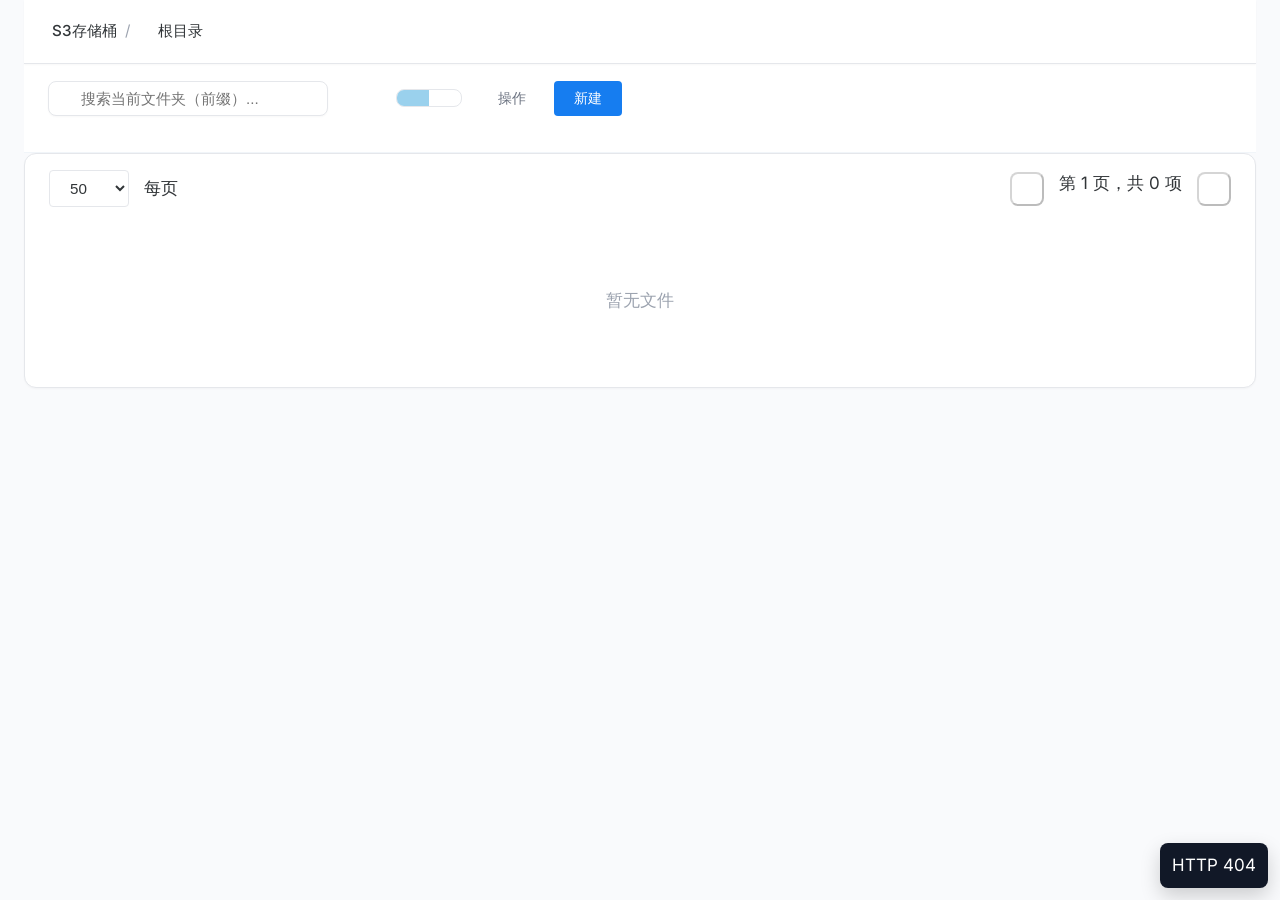
==== commit 9ed9834d: "前端模块化：拆分 app.js 为四个模块 基础框架 CSS 重构：拆分为模块化 CSS 文件" ====
--- a/src/public/index.html
+++ b/src/public/index.html
@@ -10,7 +10,14 @@
   <link rel="stylesheet" href="assets/vendor/mdi/7.4.47/css/materialdesignicons.min.css" />
   <link rel="stylesheet" href="assets/vendor/github-markdown-css/5/github-markdown-light.min.css" />
   <link rel="stylesheet" href="assets/vendor/highlightjs/11/styles/github.min.css" />
-  <link rel="stylesheet" href="assets/css/style.css" />
+  <!-- 模块化 CSS -->
+  <link rel="stylesheet" href="assets/css/variables.css" />
+  <link rel="stylesheet" href="assets/css/reset.css" />
+  <link rel="stylesheet" href="assets/css/utilities.css" />
+  <link rel="stylesheet" href="assets/css/layout.css" />
+  <link rel="stylesheet" href="assets/css/components.css" />
+  <link rel="stylesheet" href="assets/css/grid-view.css" />
+  <link rel="stylesheet" href="assets/css/responsive.css" />
   <link rel="stylesheet" href="assets/css/ui.css" />
 </head>
 <body>
@@ -188,6 +195,7 @@
                   <i class="mdi mdi-folder-open-outline" style="font-size:3rem;"></i>
                   <p>暂无文件</p>
                 </div>
+                <div id="grid-view-container" style="display:none;"></div>
               </div>
             </div>
           </div>
@@ -210,6 +218,11 @@
   <script src="assets/js/common/menu.js"></script>
   <script src="assets/js/common/render.js"></script>
 
+  <script src="assets/js/app-core.js"></script>
+  <script src="assets/js/app-navigation.js"></script>
+  <script src="assets/js/app-render.js"></script>
+  <script src="assets/js/app-events.js"></script>
+
   <script src="assets/js/app.js"></script>
 </body>
 </html>
--- a/src/public/assets/css/variables.css
+++ b/src/public/assets/css/variables.css
@@ -0,0 +1,76 @@
+/* S3-Browser CSS 变量系统 */
+:root {
+  /* 颜色变量系统 - 参考Filestash的现代设计 */
+  --primary: #167df0;           /* 现代蓝色 - 主要品牌色 */
+  --primary-hover: #1268d0;     /* 悬停状态的蓝色 */
+  --primary-light: #9AD1ED;     /* 浅蓝色背景 - Filestash风格 */
+  --secondary: #466372;         /* 中性辅助色 - Filestash secondary */
+  --accent: #0ea5e9;           /* 强调色 */
+
+  /* 背景颜色 */
+  --background: #f9fafc;        /* 页面背景 - Filestash super-light */
+  --surface: #ffffff;           /* 卡片/表面背景 - 白色 */
+  --surface-hover: #f8fafc;     /* 表面悬停状态 */
+
+  /* 文字颜色 */
+  --text-primary: #313538;      /* 主要文字 - Filestash标题色 */
+  --text-secondary: #6b7280;    /* 次要文字 - 中灰色 */
+  --text-muted: #9ca3af;        /* 弱化文字 */
+  --text-on-primary: #ffffff;   /* 在主要颜色上的文字 */
+
+  /* 边框和分隔线 */
+  --border: #e5e7eb;            /* 边框颜色 */
+  --border-light: #f1f5f9;      /* 浅边框 */
+  --divider: #f3f4f6;           /* 分隔线 */
+
+  /* 交互状态 */
+  --hover: #f3f4f6;             /* 悬停背景 */
+  --active: #e5e7eb;            /* 激活状态 */
+  --focus-ring: rgba(22, 125, 240, 0.2); /* 聚焦光环 */
+
+  /* 功能色 */
+  --success: #10b981;          /* 成功 */
+  --warning: #f59e0b;          /* 警告 */
+  --danger: #f26d6d;           /* 危险/错误 - Filestash error */
+  --info: #3b82f6;             /* 信息 */
+
+  /* 阴影 */
+  --shadow-sm: 0 1px 2px 0 rgba(0, 0, 0, 0.03); /* 更柔和的阴影 */
+  --shadow-md: 0 4px 6px -1px rgba(0, 0, 0, 0.05), 0 2px 4px -1px rgba(0, 0, 0, 0.03);
+  --shadow-lg: 0 10px 15px -3px rgba(0, 0, 0, 0.08), 0 4px 6px -2px rgba(0, 0, 0, 0.04);
+  --shadow-xl: 0 20px 25px -5px rgba(0, 0, 0, 0.1), 0 10px 10px -5px rgba(0, 0, 0, 0.04);
+
+  /* 圆角 */
+  --radius-sm: 4px;
+  --radius-md: 8px;
+  --radius-lg: 12px;
+  --radius-xl: 16px;
+  --radius-full: 9999px;
+
+  /* 间距 */
+  --space-xs: 4px;
+  --space-sm: 8px;
+  --space-md: 16px;
+  --space-lg: 24px;
+  --space-xl: 32px;
+  --space-2xl: 48px;
+
+  /* 布局 */
+  --container-max: 1280px;
+  --sidebar-width: 280px;
+  --header-height: 64px;
+  --toolbar-height: 56px;
+
+  /* 向后兼容 */
+  --primary-color: var(--primary); /* 保持现有变量兼容性 */
+
+  /* 图标尺寸 */
+  --icon-smmd: 1.50rem;
+  --icon-muted: #9aa0a6;
+  --icon-muted-hover: var(--primary-color);
+
+  /* 预览布局 */
+  --wrap-max: 1012px;
+  --h-pad: 2.5rem;
+  --v-pad: 4.5rem;
+}
--- a/src/public/assets/css/utilities.css
+++ b/src/public/assets/css/utilities.css
@@ -0,0 +1,84 @@
+/* 实用类 */
+.is-hidden { display: none !important; }
+.flex { display: flex !important; }
+.display-contents { display: contents !important; }
+.w-100 { width: 100% !important; }
+.mb-1 { margin-bottom: 1rem !important; }
+.ml-06 { margin-left: 0.6rem !important; }
+.ml-07 { margin-left: 0.7rem !important; }
+.flex-auto { flex: auto !important; }
+.whitespace-pre { white-space: pre !important; }
+.font-bolder { font-weight: bolder !important; }
+
+/* 图标尺寸 */
+.icon.is-smmd {
+  width: var(--icon-smmd);
+  height: var(--icon-smmd);
+}
+.icon.is-smmd > .mdi,
+.icon.is-smmd > .fa,
+.icon.is-smmd > i {
+  font-size: var(--icon-smmd);
+  line-height: var(--icon-smmd);
+}
+
+.button.is-smmd-icon .icon {
+  width: var(--icon-smmd);
+  height: var(--icon-smmd);
+}
+.button.is-smmd-icon .icon > .mdi,
+.button.is-smmd-icon .icon > i {
+  font-size: var(--icon-smmd);
+  line-height: var(--icon-smmd);
+}
+
+.name-column-icon.is-smmd { margin-right: .25rem; }
+
+/* 图标操作 */
+.icon-actions{
+  display:flex;
+  align-items:center;
+  gap:.5rem;
+  margin-left:.7rem;
+}
+
+.icon-action{
+  display:inline-flex;
+  width:calc(var(--icon-smmd) + .5rem);
+  height:calc(var(--icon-smmd) + .5rem);
+  align-items:center;
+  justify-content:center;
+  cursor:pointer;
+  color:var(--icon-muted);
+  border-radius:.5rem;
+  transition:background .15s ease,color .15s ease,opacity .15s ease;
+}
+.icon-action i.mdi{
+  font-size:var(--icon-smmd);
+  line-height:1;
+}
+
+.icon-action:hover{ background:rgba(22,125,240,.08); color:var(--icon-muted-hover); }
+.icon-action.is-disabled{ opacity:.4; cursor:default; pointer-events:none; }
+
+/* 旋转动画 */
+.mdi-spin{ animation:mdi-spin 1s linear infinite; }
+@keyframes mdi-spin{ to{ transform:rotate(360deg); } }
+
+/* 可点击元素 */
+.clickable {
+  cursor: pointer;
+  color: inherit;
+  text-decoration: none;
+}
+.clickable:hover {
+  text-decoration: underline;
+}
+
+/* 布局辅助 */
+.level {
+  display: flex !important;
+  flex-wrap: wrap;
+  align-items: center;
+  justify-content: space-between;
+}
--- a/src/public/assets/css/layout.css
+++ b/src/public/assets/css/layout.css
@@ -0,0 +1,226 @@
+/* 布局结构 */
+#app {
+  min-height: 100vh;
+  display: flex;
+  flex-direction: column;
+}
+
+/* 主容器 - 现代化布局 */
+.app-container {
+  max-width: var(--container-max);
+  margin: 0 auto;
+  padding: 0 var(--space-lg);
+  width: 100%;
+}
+
+/* 顶部导航栏 - 固定定位 */
+.app-header {
+  position: sticky;
+  top: 0;
+  z-index: 100;
+  background-color: var(--surface);
+  border-bottom: 1px solid var(--border);
+  box-shadow: var(--shadow-sm);
+  height: var(--header-height);
+  display: flex;
+  align-items: center;
+}
+
+.app-header .app-container {
+  display: flex;
+  align-items: center;
+  justify-content: space-between;
+  height: 100%;
+}
+
+/* 工具栏区域 */
+.app-toolbar {
+  background-color: var(--surface);
+  border-bottom: 1px solid var(--border-light);
+  padding: var(--space-sm) 0;
+}
+
+.app-toolbar .app-container {
+  display: flex;
+  align-items: center;
+  justify-content: space-between;
+  gap: var(--space-md);
+}
+
+/* 主要内容区域 */
+.app-main {
+  flex: 1;
+  padding: var(--space-lg) 0;
+  background-color: var(--background);
+}
+
+/* 面包屑导航 - 现代化样式 */
+.breadcrumbs-container {
+  display: flex;
+  align-items: center;
+  gap: var(--space-xs);
+  font-size: 0.95rem;
+  padding: var(--space-sm) 0;
+}
+
+.breadcrumb-item {
+  display: flex;
+  align-items: center;
+  gap: var(--space-xs);
+}
+
+.breadcrumb-link {
+  color: var(--text-secondary);
+  padding: var(--space-xs) var(--space-sm);
+  border-radius: var(--radius-sm);
+  transition: all 0.15s ease;
+  text-decoration: none;
+  white-space: nowrap;
+  overflow: hidden;
+  text-overflow: ellipsis;
+  max-width: 200px;
+}
+
+.breadcrumb-link:hover {
+  color: var(--primary);
+  background-color: var(--hover);
+  text-decoration: none;
+}
+
+.breadcrumb-link.current {
+  color: var(--text-primary);
+  font-weight: 500;
+}
+
+.breadcrumb-separator {
+  color: var(--text-muted);
+  margin: 0 var(--space-xs);
+}
+
+.breadcrumb-root {
+  display: flex;
+  align-items: center;
+  gap: var(--space-xs);
+  color: var(--primary);
+  font-weight: 500;
+}
+
+.breadcrumb-root-icon {
+  font-size: 1.25rem;
+  color: var(--primary);
+}
+
+#app #breadcrumbs {
+  margin-right: .5em;
+}
+
+#app #breadcrumbs .button .icon:first-child:not(:last-child) {
+  margin-left: calc(-.5em - 1px);
+  margin-right: calc(-.5em - 1px);
+}
+
+/* 面包屑行样式 */
+.breadcrumbs-row{
+  display:flex;
+  align-items:center;
+  gap:.5rem;
+}
+
+.breadcrumbs-trail{
+  display:flex;
+  flex-wrap:wrap;
+  align-items:center;
+  gap:.25rem;
+  font-size:.95rem;
+}
+
+.breadcrumb-sep{ color:#a0a4ab; }
+
+/* 根目录链接 */
+.root-link {
+    font-size: 1.5rem;
+    cursor: pointer;
+    margin-top: 3px;
+}
+
+/* 卡片样式增强 */
+.card {
+  background-color: var(--surface);
+  border-radius: var(--radius-lg);
+  border: 1px solid var(--border);
+  box-shadow: var(--shadow-sm);
+  overflow: hidden;
+  margin-bottom: var(--space-lg);
+}
+
+.card-content {
+  padding: var(--space-md) var(--space-lg);
+}:root {
+  --wrap-max: 1012px;
+  --h-pad: 2.5rem;
+  --v-pad: 4.5rem;
+}
+html, body { height: 100%; background: var(--background); }
+body {
+  margin: 0;
+  font-family: 'Inter', system-ui, -apple-system, Segoe UI, Roboto, Ubuntu, Cantarell, Noto Sans, "Helvetica Neue", Arial, "Apple Color Emoji", "Segoe UI Emoji", "Segoe UI Symbol", "Noto Color Emoji", sans-serif;
+  color: var(--text-primary);
+  font-size: 17px; /* Filestash 基础字号 */
+  line-height: 1.5;
+}
+
+.bar { position: sticky; top: 0; z-index: 5; background: #fff; border-bottom: 1px solid #e9eef6; }
+.bar .wrap {
+  margin: 0 auto; max-width: var(--wrap-max);
+  padding: .75rem var(--h-pad); display: flex; align-items: center; justify-content: space-between; gap: .75rem;
+}
+.bar-left { min-width: 0; display: flex; align-items: baseline; gap: .5rem; }
+.doc-name {
+  font-weight: 600; white-space: nowrap; overflow: hidden; text-overflow: ellipsis;
+  max-width: min(50vw, 520px);
+}
+.doc-prefix { color: #64748b; font-size: .95em; }
+.doc-size { color: #6b7280; font-size: .95em; white-space: nowrap; }
+.bar-right { display: flex; align-items: center; gap: .25rem; }
+.icon-btn, .icon-btn-disc { display: inline-flex; align-items: center; justify-content: center; width: 34px; height: 34px; border-radius: 8px; cursor: pointer; color: #64748b; text-decoration: none; }
+.icon-btn > span > i, .icon-btn-disc > span > i {font-size: 1.3rem !important;}
+.icon-btn-disc {background-color: transparent !important; }
+.icon-btn:hover { background: #eef5ff !important; color: var(--primary) !important; }
+.icon-btn-disc:hover, .icon-btn-disc:hover > i.mdi { background-color: transparent !important; color: var(--primary) !important; }
+.icon-btn:disabled, .icon-btn-disc:disabled { background: transparent !important; color: #64748b !important; cursor: default !important;}
+
+.icon-btn[aria-disabled="true"] { opacity: .45; pointer-events: none; }
+
+.viewer { padding: var(--v-pad) max(calc(100% - max(var(--wrap-max), min(var(--wrap-max), 100%))) / 2, var(--h-pad)); }
+.viewer .bb-menu-constrain { max-width: var(--wrap-max); margin: 0 auto; }
+.markdown-body img, .markdown-body video { display: block; max-width: 100%; height: auto; margin: 1rem auto; }
+.markdown-body iframe, .markdown-body embed { display: block; width: 100%; height: calc(100vh - 6rem); border: 0; background: #fff; border-radius: 8px; }
+.markdown-body > pre > code {background-color: white;}
+
+pre { border-radius: 10px; overflow: auto; padding: 1rem; background: #f6f8fa; }
+code { font-family: ui-monospace, SFMono-Regular, Menlo, Monaco, Consolas, "Liberation Mono","Courier New", monospace; }
+.toolbar {
+  margin-bottom: 20px;
+}
+.root-link {
+    font-size: 1.5rem;
+    cursor: pointer;
+    margin-top: 3px;
+}
+.breadcrumbs {
+  display:flex;
+  align-items:center;
+  gap:.2rem;
+}
+.card {
+  background-color: var(--surface);
+  border-radius: var(--radius-lg);
+  border: 1px solid var(--border);
+  box-shadow: var(--shadow-sm);
+  overflow: hidden;
+  margin-bottom: var(--space-lg);
+}
+
+.card-content {
+  padding: var(--space-md) var(--space-lg);
+}
--- a/src/public/assets/css/components.css
+++ b/src/public/assets/css/components.css
@@ -0,0 +1,831 @@
+/* ============================================
+   表格组件 - 现代化设计
+============================================ */
+
+/* 表格容器 */
+.table-container {
+  background-color: var(--surface);
+  border-radius: var(--radius-lg);
+  border: 1px solid var(--border);
+  box-shadow: var(--shadow-sm);
+  overflow: hidden;
+  margin-bottom: var(--space-lg);
+}
+
+.table-header {
+  padding: var(--space-md) var(--space-lg);
+  border-bottom: 1px solid var(--border);
+  display: flex;
+  align-items: center;
+  justify-content: space-between;
+  background-color: var(--surface);
+}
+
+.table-title {
+  font-size: 1.1rem;
+  font-weight: 600;
+  color: var(--text-primary);
+  margin: 0;
+}
+
+.table-controls {
+  display: flex;
+  align-items: center;
+  gap: var(--space-md);
+}
+
+/* 现代化表格 */
+.modern-table {
+  width: 100%;
+  border-collapse: collapse;
+  background-color: var(--surface);
+}
+
+.modern-table thead {
+  background-color: var(--background);
+  border-bottom: 2px solid var(--border);
+}
+
+.modern-table th {
+  padding: var(--space-md) var(--space-lg);
+  text-align: left;
+  font-weight: 600;
+  color: var(--text-secondary);
+  font-size: 0.875rem;
+  text-transform: uppercase;
+  letter-spacing: 0.05em;
+  white-space: nowrap;
+}
+
+.modern-table tbody tr {
+  border-bottom: 1px solid var(--border-light);
+  transition: background-color 0.15s ease;
+}
+
+.modern-table tbody tr:hover {
+  background-color: var(--hover);
+}
+
+.modern-table td {
+  padding: var(--space-md) var(--space-lg);
+  color: var(--text-primary);
+  vertical-align: middle;
+}
+
+/* 表格列特定样式 */
+.table-col-name {
+  min-width: 300px;
+}
+
+.table-col-size,
+.table-col-modified {
+  width: 120px;
+  white-space: nowrap;
+}
+
+.table-col-actions {
+  width: 60px;
+  text-align: center !important;
+}
+
+/* 文件/文件夹行样式 */
+.file-row {
+  cursor: pointer;
+}
+
+.file-row:hover .file-name {
+  color: var(--primary);
+}
+
+.file-icon-cell {
+  width: 40px;
+  padding-right: 0 !important;
+}
+
+.file-icon {
+  width: 24px;
+  height: 24px;
+  display: flex;
+  align-items: center;
+  justify-content: center;
+  color: var(--text-muted);
+}
+
+.file-icon.folder {
+  color: var(--primary);
+}
+
+.file-name {
+  font-weight: 500;
+  color: var(--text-primary);
+  transition: color 0.15s ease;
+  overflow: hidden;
+  text-overflow: ellipsis;
+  white-space: nowrap;
+}
+
+.file-name:hover {
+  text-decoration: underline;
+}
+
+.file-size {
+  color: var(--text-secondary);
+  font-size: 0.9rem;
+}
+
+.file-modified {
+  color: var(--text-secondary);
+  font-size: 0.9rem;
+  white-space: nowrap;
+}
+
+/* Buefy 表格覆盖 - 现代化样式 */
+.table {
+  background-color: var(--surface);
+  border-radius: var(--radius-lg);
+  border: 1px solid var(--border);
+  box-shadow: var(--shadow-sm);
+  overflow: hidden;
+  margin-bottom: var(--space-lg);
+}
+
+.table th {
+  padding: var(--space-md) var(--space-lg);
+  text-align: left;
+  font-weight: 600;
+  color: var(--text-secondary);
+  font-size: 0.875rem;
+  text-transform: uppercase;
+  letter-spacing: 0.05em;
+  white-space: nowrap;
+  background-color: var(--background);
+  border-bottom: 2px solid var(--border);
+}
+
+.table td {
+  padding: var(--space-md) var(--space-lg);
+  color: var(--text-primary);
+  vertical-align: middle;
+  border-bottom: 1px solid var(--border-light);
+}
+
+.table tbody tr {
+  transition: background-color 0.15s ease;
+}
+
+.table tbody tr:hover {
+  background-color: var(--hover);
+}
+
+/* 表格操作按钮 */
+.table-actions {
+  display: flex;
+  align-items: center;
+  justify-content: flex-end;
+  gap: var(--space-xs);
+  opacity: 0;
+  transition: opacity 0.15s ease;
+}
+
+tr:hover .table-actions {
+  opacity: 1;
+}
+
+.action-button {
+  width: 32px;
+  height: 32px;
+  display: flex;
+  align-items: center;
+  justify-content: center;
+  background-color: transparent;
+  border: 1px solid var(--border);
+  border-radius: var(--radius-sm);
+  color: var(--text-secondary);
+  cursor: pointer;
+  transition: all 0.15s ease;
+}
+
+.action-button:hover {
+  background-color: var(--primary-light);
+  border-color: var(--primary);
+  color: var(--primary);
+}
+
+/* 空状态 */
+.table-empty {
+  padding: var(--space-xl);
+  text-align: center;
+  color: var(--text-muted);
+}
+
+.table-empty-icon {
+  font-size: 3rem;
+  color: var(--border);
+  margin-bottom: var(--space-md);
+}
+
+.table-empty-message {
+  font-size: 1.1rem;
+  margin-bottom: var(--space-sm);
+}
+
+.table-empty-hint {
+  font-size: 0.9rem;
+  color: var(--text-secondary);
+}
+
+/* 加载状态 */
+.table-loading {
+  padding: var(--space-xl);
+  text-align: center;
+}
+
+.loading-spinner {
+  width: 40px;
+  height: 40px;
+  border: 3px solid var(--border);
+  border-top-color: var(--primary);
+  border-radius: 50%;
+  animation: spin 1s linear infinite;
+  margin: 0 auto var(--space-md);
+}
+
+@keyframes spin {
+  to { transform: rotate(360deg); }
+}
+
+.loading-text {
+  color: var(--text-secondary);
+  font-size: 0.9rem;
+}
+
+/* ============================================
+   工具栏组件
+============================================ */
+
+/* 现代化工具栏 */
+.toolbar {
+  display: flex;
+  align-items: center;
+  justify-content: space-between;
+  gap: var(--space-md);
+  padding: var(--space-sm) 0;
+}
+
+.toolbar-section {
+  display: flex;
+  align-items: center;
+  gap: var(--space-md);
+}
+
+.toolbar-left {
+  flex: 1;
+  min-width: 0; /* 允许收缩 */
+}
+
+.toolbar-center {
+  display: flex;
+  align-items: center;
+  gap: var(--space-md);
+}
+
+.toolbar-right {
+  display: flex;
+  align-items: center;
+  gap: var(--space-sm);
+  flex-shrink: 0;
+}
+
+/* 搜索框 - 现代化设计 */
+.search-container {
+  position: relative;
+  max-width: 400px;
+  min-width: 280px;
+}
+
+.search-input-wrapper {
+  position: relative;
+}
+
+.search-input {
+  width: 100%;
+  padding: var(--space-sm) var(--space-lg) var(--space-sm) var(--space-xl);
+  background-color: var(--surface);
+  border: 1px solid var(--border);
+  border-radius: var(--radius-md);
+  color: var(--text-primary);
+  font-size: 0.95rem;
+  transition: all 0.15s ease;
+  box-shadow: var(--shadow-sm);
+}
+
+.search-input:focus {
+  outline: none;
+  border-color: var(--primary);
+  box-shadow: 0 0 0 3px var(--focus-ring);
+}
+
+.search-icon {
+  position: absolute;
+  left: var(--space-sm);
+  top: 50%;
+  transform: translateY(-50%);
+  color: var(--text-muted);
+  pointer-events: none;
+}
+
+.search-actions {
+  position: absolute;
+  right: var(--space-xs);
+  top: 50%;
+  transform: translateY(-50%);
+  display: flex;
+  gap: var(--space-xs);
+}
+
+/* 工具栏按钮组 */
+.toolbar-button-group {
+  display: flex;
+  align-items: center;
+  gap: var(--space-xs);
+  background-color: var(--surface);
+  border: 1px solid var(--border);
+  border-radius: var(--radius-md);
+  padding: var(--space-xs);
+}
+
+.toolbar-button {
+  display: inline-flex;
+  align-items: center;
+  justify-content: center;
+  gap: var(--space-xs);
+  padding: var(--space-sm) var(--space-md);
+  background-color: transparent;
+  color: var(--text-secondary);
+  border: none;
+  border-radius: var(--radius-sm);
+  cursor: pointer;
+  font-size: 0.9rem;
+  font-weight: 500;
+  transition: all 0.15s ease;
+  white-space: nowrap;
+}
+
+.toolbar-button:hover {
+  background-color: var(--hover);
+  color: var(--text-primary);
+}
+
+.toolbar-button.primary {
+  background-color: var(--primary);
+  color: var(--text-on-primary);
+}
+
+.toolbar-button.primary:hover {
+  background-color: var(--primary-hover);
+}
+
+.toolbar-button.icon-only {
+  padding: var(--space-sm);
+  width: 36px;
+  height: 36px;
+}
+
+/* 视图切换控件 */
+.view-toggle {
+  display: flex;
+  align-items: center;
+  background-color: var(--surface);
+  border: 1px solid var(--border);
+  border-radius: var(--radius-md);
+  overflow: hidden;
+}
+
+.view-toggle-button {
+  padding: var(--space-sm) var(--space-md);
+  background-color: transparent;
+  border: none;
+  color: var(--text-secondary);
+  cursor: pointer;
+  transition: all 0.15s ease;
+  display: flex;
+  align-items: center;
+  gap: var(--space-xs);
+}
+
+.view-toggle-button:hover {
+  background-color: var(--hover);
+  color: var(--text-primary);
+}
+
+.view-toggle-button.active {
+  background-color: var(--primary-light);
+  color: var(--primary);
+  font-weight: 500;
+}
+
+/* 工具栏芯片/标签 */
+.toolbar-chip {
+  display: inline-flex;
+  align-items: center;
+  gap: var(--space-xs);
+  padding: var(--space-xs) var(--space-sm);
+  background-color: var(--surface);
+  border: 1px solid var(--border);
+  border-radius: var(--radius-full);
+  color: var(--text-secondary);
+  font-size: 0.85rem;
+  font-weight: 500;
+  cursor: default;
+  user-select: none;
+  transition: all 0.15s ease;
+}
+
+.toolbar-chip.interactive {
+  cursor: pointer;
+}
+
+.toolbar-chip.interactive:hover {
+  background-color: var(--hover);
+  border-color: var(--primary);
+  color: var(--primary);
+}
+
+/* 工具栏下拉菜单 */
+.toolbar-dropdown {
+  position: relative;
+}
+
+.toolbar-dropdown-menu {
+  position: absolute;
+  top: 100%;
+  right: 0;
+  margin-top: var(--space-xs);
+  min-width: 200px;
+  background-color: var(--surface);
+  border: 1px solid var(--border);
+  border-radius: var(--radius-md);
+  box-shadow: var(--shadow-lg);
+  z-index: 50;
+  overflow: hidden;
+  display: none;
+}
+
+.toolbar-dropdown.open .toolbar-dropdown-menu {
+  display: block;
+}
+
+.toolbar-dropdown-item {
+  display: flex;
+  align-items: center;
+  gap: var(--space-sm);
+  padding: var(--space-sm) var(--space-md);
+  color: var(--text-primary);
+  text-decoration: none;
+  transition: background-color 0.15s ease;
+  border: none;
+  background: none;
+  width: 100%;
+  text-align: left;
+  cursor: pointer;
+  font-size: 0.9rem;
+}
+
+.toolbar-dropdown-item:hover {
+  background-color: var(--hover);
+}
+
+.toolbar-dropdown-item.danger {
+  color: var(--danger);
+}
+
+.toolbar-dropdown-item .icon {
+  width: 18px;
+  height: 18px;
+  display: flex;
+  align-items: center;
+  justify-content: center;
+}
+
+/* 可点击元素 */
+.clickable {
+  cursor: pointer;
+  color: inherit;
+  text-decoration: none;
+}
+.clickable:hover {
+  text-decoration: underline;
+}
+#app #breadcrumbs .button .icon:first-child:not(:last-child) {
+  margin-left: calc(-.5em - 1px);
+  margin-right: calc(-.5em - 1px);
+}
+
+#app .search-prefix-matches-path-prefix input.input {
+  color: var(--primary-color) !important;
+  font-weight: bold;
+}
+
+#app .button.is-primary {
+  background-color: var(--primary) !important;
+  border-color: var(--primary) !important;
+  color: var(--text-on-primary) !important;
+  transition: all 0.15s ease;
+}
+
+#app .button.is-primary:hover {
+  background-color: var(--primary-hover) !important;
+  border-color: var(--primary-hover) !important;
+}
+
+#app .button.is-primary.is-outlined {
+  background-color: transparent !important;
+  border-color: var(--primary) !important;
+  color: var(--primary) !important;
+}
+
+#app .button.is-primary.is-outlined:hover {
+  background-color: var(--primary-light) !important;
+  color: var(--primary-hover) !important;
+}
+
+#app .button.is-primary.is-outlined.is-loading::after {
+  border-color: transparent transparent var(--primary) var(--primary) !important;
+}
+
+#app .table .button.is-text {
+  padding: .1em .75em;
+  height: auto;
+  text-decoration: none;
+  box-shadow: none;
+  background-color: transparent;
+  user-select: text;
+  color: var(--primary);
+  font-weight: 500;
+  text-align: left;
+  overflow: hidden;
+  transition: color 0.15s ease;
+}
+
+#app .table .button.is-text:hover {
+  background-color: transparent;
+  color: var(--primary-hover);
+  text-decoration: underline;
+}
+
+#app .buttons .field {
+  margin-bottom: 0.5rem;
+}
+
+#app .button.is-text > span {
+  overflow: hidden;
+  text-overflow: ellipsis;
+}
+
+#app .button.is-primary:focus:not(:active) {
+  box-shadow: 0 0 0 3px var(--focus-ring) !important;
+}
+
+#app .input:focus:not(.is-danger),
+#app .select select:focus {
+  border-color: var(--primary) !important;
+  box-shadow: 0 0 0 3px var(--focus-ring) !important;
+}
+
+#app .select:not(.is-multiple):not(.is-loading)::after {
+  border-color: var(--primary) !important;
+}
+
+#app .name-column > div:first-child {
+  display: flex;
+  align-items: center;
+}
+
+#app .name-column-icon {
+  display: block;
+  flex-basis: 1.5rem;
+  flex-grow: 0;
+  flex-shrink: 0;
+  align-content: center;
+  text-align: center;
+}
+
+#app .name-column-buttons {
+  display: flex;
+  margin-left: auto;
+}
+
+#app .name-column-buttons > .button {
+  padding: 0em 0.6em;
+  margin-left: 0.5em;
+}
+
+#app .name-column-details {
+  display: flex;
+  align-items: flex-end;
+  justify-content: center;
+  flex-shrink: 0;
+  min-width: 5rem;
+  font-size: 0.85rem;
+  line-height: 1.5rem;
+  flex-direction: column;
+}
+
+#app .footer-bucket-url {
+  position: absolute;
+  bottom: 0;
+  left: 0;
+  right: 0;
+  margin-bottom: 0.5rem;
+  font-size: small;
+  text-align: center;
+  color: darkgray;
+}
+
+#app .footer-bucket-url a {
+  color: inherit;
+}
+
+#app .progress-inner {
+  width: 70vw;
+  display: flex;
+  justify-content: space-around;
+}
+
+@media screen and (max-width: 768px) {
+  #app .name-column::before { display: none !important; }
+  #app .name-column > div:first-child { max-width: calc(100% - 5.5rem); }
+  #app .size-column, #app .modified-column { display: none !important; }
+}
+/* 分页控件 */
+.table-pagination {
+  padding: var(--space-md) var(--space-lg);
+  border-top: 1px solid var(--border);
+  display: flex;
+  align-items: center;
+  justify-content: space-between;
+  background-color: var(--surface);
+}
+
+.pagination-info {
+  color: var(--text-secondary);
+  font-size: 0.9rem;
+}
+
+.pagination-controls {
+  display: flex;
+  align-items: center;
+  gap: var(--space-xs);
+}
+
+.pagination-button {
+  padding: var(--space-sm) var(--space-md);
+  background-color: var(--surface);
+  border: 1px solid var(--border);
+  border-radius: var(--radius-sm);
+  color: var(--text-primary);
+  cursor: pointer;
+  transition: all 0.15s ease;
+  font-size: 0.9rem;
+}
+
+.pagination-button:hover:not(:disabled) {
+  background-color: var(--hover);
+  border-color: var(--primary);
+  color: var(--primary);
+}
+
+.pagination-button:disabled {
+  opacity: 0.5;
+  cursor: not-allowed;
+}
+
+.pagination-button.active {
+  background-color: var(--primary);
+  border-color: var(--primary);
+  color: var(--text-on-primary);
+}
+#preview { --mdw: 1012px; }
+
+.preview-bar{
+  display:flex;
+  align-items:center;
+  justify-content:space-between;
+  gap:.75rem;
+
+  max-width: min(100%, var(--mdw));
+  margin: .5rem auto 0;
+  padding: 0 .5rem .25rem;
+
+  background: transparent;
+  border: 0;
+}
+
+.preview-info{
+  display:flex;
+  align-items:center;
+  gap:.5rem;
+  font-size:.95rem;
+}
+.preview-name{ font-weight:600; }
+.preview-sep{ color:#a0a4ab; }
+.preview-size{ color:#6b7280; }
+
+.ctx-trigger-icon{
+  font-size: var(--icon-smmd, 1.25rem);
+  color: var(--icon-muted, #9aa0a6);
+  line-height: 1;
+  cursor: pointer;
+  display: inline-block;
+  vertical-align: middle;
+  transition: color .15s ease;
+}
+.ctx-trigger-icon:hover,
+.ctx-trigger-icon.is-open{
+  color: var(--icon-muted-hover, var(--primary-color));
+}
+
+#preview .preview-wrap{
+  padding: 0 max(calc(100% - max(1012px, min(1012px, 100%))) / 2, 2.5rem);
+}
+.preview-bar{
+  display:flex; align-items:center; justify-content:space-between;
+  gap:.75rem; padding:.75rem 0 .25rem; background:transparent; border:0;
+}
+.preview-info{ display:flex; align-items:center; gap:.5rem; font-size:.95rem; }
+.preview-name{ font-weight:600; }
+.preview-sep{ color:#a0a4ab; } .preview-size{ color:#6b7280; }
+.modern-table {
+  background-color: var(--surface);
+  border-radius: var(--radius-lg);
+  border: 1px solid var(--border);
+  box-shadow: var(--shadow-sm);
+  overflow: hidden;
+  margin-bottom: var(--space-lg);
+}
+
+.modern-table th {
+  padding: var(--space-md) var(--space-lg);
+  text-align: left;
+  font-weight: 600;
+  color: var(--text-secondary);
+  font-size: 0.875rem;
+  text-transform: uppercase;
+  letter-spacing: 0.05em;
+  white-space: nowrap;
+  background-color: var(--background);
+  border-bottom: 2px solid var(--border);
+}
+
+.modern-table td {
+  padding: var(--space-md) var(--space-lg);
+  color: var(--text-primary);
+  vertical-align: middle;
+  border-bottom: 1px solid var(--border-light);
+}
+
+.modern-table tbody tr {
+  transition: background-color 0.15s ease;
+  border-bottom: 1px solid var(--border-light);
+}
+
+.modern-table tbody tr:hover {
+  background-color: var(--hover);
+}
+
+/* 修复 level 组件布局 */
+.level {
+  display: flex !important;
+  flex-wrap: wrap;
+  align-items: center;
+  justify-content: space-between;
+}
+.ctx-trigger.is-open {
+  color: var(--icon-muted-hover);
+  background: rgba(22,125,240,.08);
+}
+
+:root{
+  --icon-muted:#9aa0a6;
+  --icon-muted-hover:var(--primary-color);
+}
+
+.ctx-trigger-icon{
+  font-size: var(--icon-smmd);
+  color: var(--icon-muted);
+  line-height: 1;
+  cursor: pointer;
+  display: inline-block;
+  vertical-align: middle;
+  transition: color .15s ease;
+}
+.ctx-trigger-icon:hover,
+.ctx-trigger-icon.is-open{
+  color: var(--icon-muted-hover);
+}
+
+.actions-col .dropdown { display: inline-flex; align-items: center; }
+
+.dialog .modal-card {
+    max-width: calc(100% - 100px);
+}
--- a/src/public/assets/css/grid-view.css
+++ b/src/public/assets/css/grid-view.css
@@ -0,0 +1,94 @@
+/* 网格视图样式 */
+.grid-view-container {
+  display: grid;
+  grid-template-columns: repeat(auto-fill, minmax(200px, 1fr));
+  gap: 16px;
+  padding: 16px;
+}
+
+.grid-view-item {
+  border: 1px solid var(--border);
+  border-radius: 8px;
+  padding: 16px;
+  background-color: var(--surface);
+  cursor: pointer;
+  transition: all 0.15s ease;
+  display: flex;
+  flex-direction: column;
+  align-items: center;
+  justify-content: center;
+  text-align: center;
+  position: relative;
+  min-height: 140px;
+}
+
+.grid-view-item:hover {
+  box-shadow: var(--shadow-md);
+  border-color: var(--primary);
+  transform: translateY(-2px);
+}
+
+.grid-view-item .mdi {
+  font-size: 48px;
+  color: var(--text-muted);
+  margin-bottom: 12px;
+}
+
+.grid-view-item.folder .mdi {
+  color: var(--primary);
+}
+
+.grid-item-name {
+  font-weight: 500;
+  color: var(--text-primary);
+  margin-bottom: 8px;
+  width: 100%;
+  overflow: hidden;
+  text-overflow: ellipsis;
+  white-space: nowrap;
+  font-size: 0.95rem;
+}
+
+.grid-item-details {
+  font-size: 0.8rem;
+  color: var(--text-secondary);
+  line-height: 1.4;
+}
+
+.grid-item-details span {
+  display: block;
+}
+
+/* 响应式设计 */
+@media screen and (max-width: 768px) {
+  .grid-view-container {
+    grid-template-columns: repeat(auto-fill, minmax(150px, 1fr));
+    gap: 12px;
+    padding: 12px;
+  }
+
+  .grid-view-item .mdi {
+    font-size: 36px;
+  }
+
+  .grid-view-item {
+    min-height: 120px;
+    padding: 12px;
+  }
+}
+
+@media screen and (max-width: 480px) {
+  .grid-view-container {
+    grid-template-columns: repeat(auto-fill, minmax(120px, 1fr));
+    gap: 8px;
+    padding: 8px;
+  }
+
+  .grid-view-item .mdi {
+    font-size: 32px;
+  }
+
+  .grid-item-name {
+    font-size: 0.85rem;
+  }
+}
--- a/src/public/assets/css/responsive.css
+++ b/src/public/assets/css/responsive.css
@@ -0,0 +1,87 @@
+/* 响应式设计优化 */
+
+/* 中等屏幕（平板） */
+@media screen and (max-width: 768px) {
+  .toolbar {
+    flex-wrap: wrap;
+    gap: var(--space-sm);
+  }
+
+  .toolbar-left,
+  .toolbar-center,
+  .toolbar-right {
+    flex: 1 1 100%;
+    justify-content: center;
+  }
+
+  .search-container {
+    max-width: 100%;
+    min-width: 0;
+  }
+
+  .breadcrumbs-container {
+    font-size: 0.85rem;
+    overflow-x: auto;
+    white-space: nowrap;
+  }
+
+  .breadcrumb-link {
+    max-width: 120px;
+  }
+
+  /* 表格列隐藏 */
+  .name-column::before { display: none !important; }
+  .name-column > div:first-child { max-width: calc(100% - 5.5rem); }
+  .size-column, .modified-column { display: none !important; }
+}
+
+/* 小屏幕（手机） */
+@media screen and (max-width: 480px) {
+  .app-container {
+    padding: 0 var(--space-md);
+  }
+
+  .table th,
+  .table td {
+    padding: var(--space-sm) var(--space-md);
+  }
+}/* 响应式设计优化 */
+@media screen and (max-width: 768px) {
+  .toolbar {
+    flex-wrap: wrap;
+    gap: var(--space-sm);
+  }
+
+  .toolbar-left,
+  .toolbar-center,
+  .toolbar-right {
+    flex: 1 1 100%;
+    justify-content: center;
+  }
+
+  .search-container {
+    max-width: 100%;
+    min-width: 0;
+  }
+
+  .breadcrumbs-container {
+    font-size: 0.85rem;
+    overflow-x: auto;
+    white-space: nowrap;
+  }
+
+  .breadcrumb-link {
+    max-width: 120px;
+  }
+}
+
+@media screen and (max-width: 480px) {
+  .app-container {
+    padding: 0 var(--space-md);
+  }
+
+  .table th,
+  .table td {
+    padding: var(--space-sm) var(--space-md);
+  }
+}
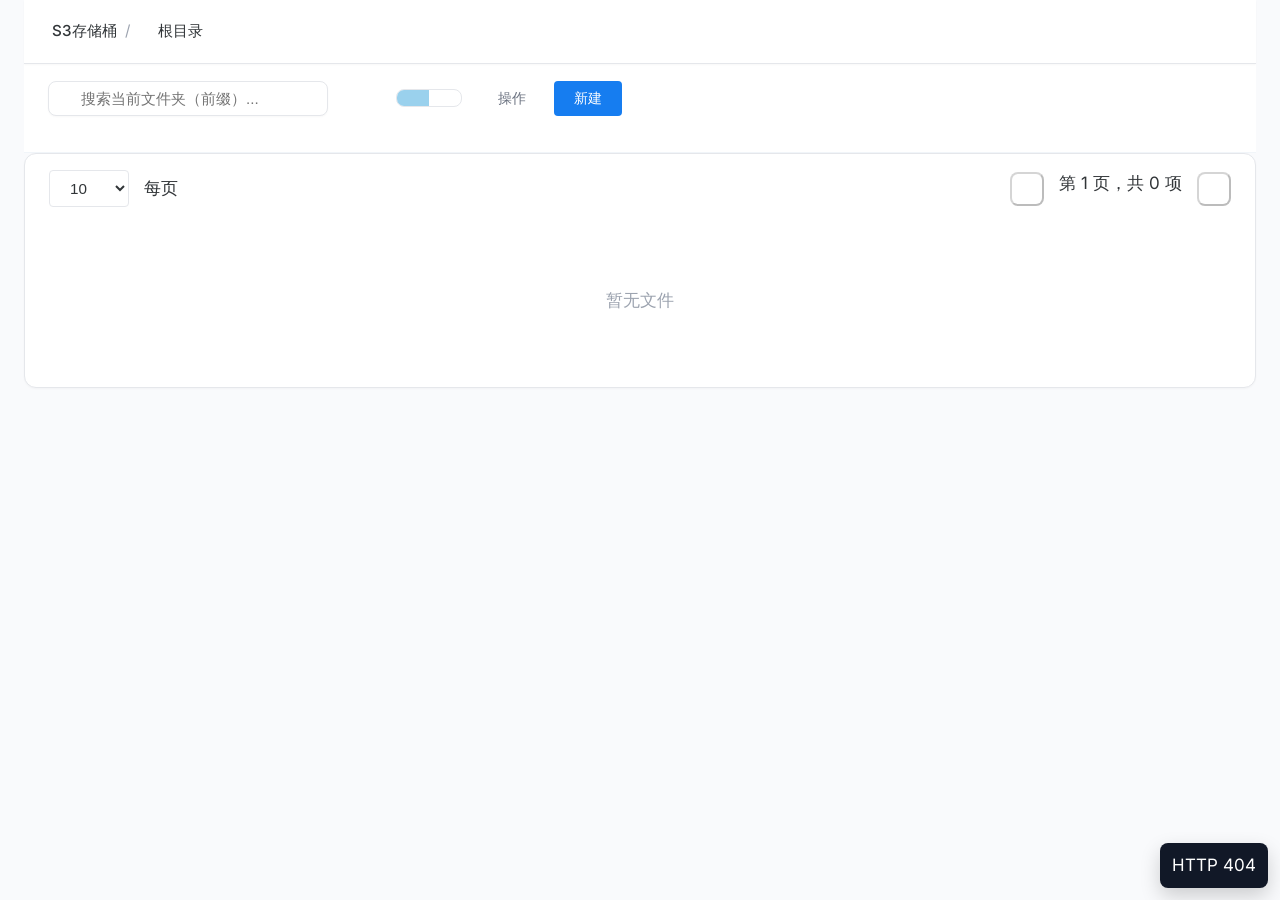
==== commit f67a2b05: "更改分页逻辑" ====
--- a/src/public/index.html
+++ b/src/public/index.html
@@ -147,9 +147,11 @@
                 <div class="level-left" style="flex-wrap:wrap;">
                   <div class="level-item">
                     <select id="page-size-select">
+                      <option value="10">10</option>
+                      <option value="20">20</option>
                       <option value="50">50</option>
                       <option value="100">100</option>
-                      <option value="500">500</option>
+                      <option value="200">200</option>
                     </select>
                     <span>&nbsp;</span>
                     <span class="has-text-grey">每页</span>
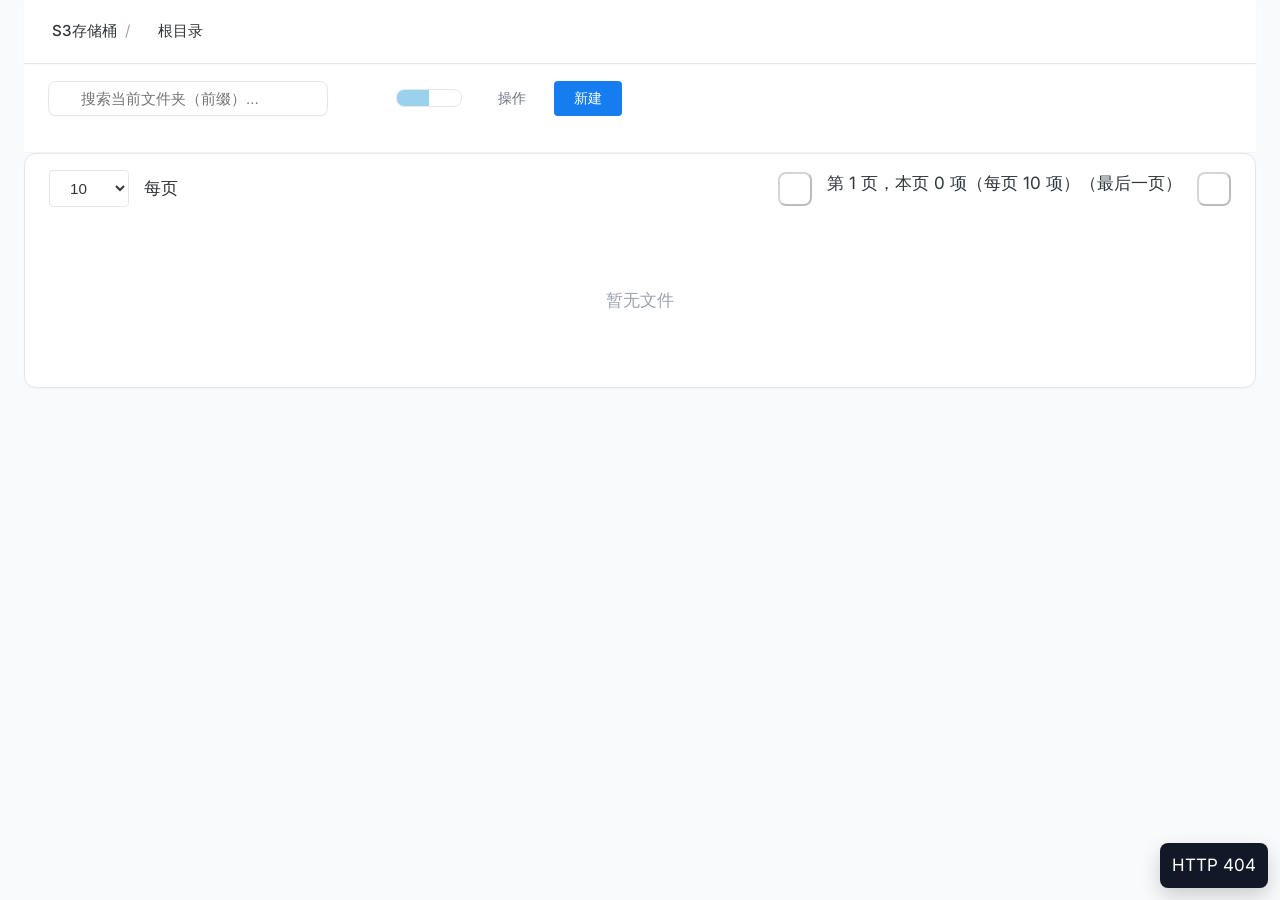
==== commit ae748ddb: "细节调整优化" ====
--- a/src/public/index.html
+++ b/src/public/index.html
@@ -1,230 +1,215 @@
-<!DOCTYPE html>
+<!doctype html>
 <html lang="en">
-<head>
-  <meta charset="UTF-8" />
-  <meta name="viewport" content="width=device-width, initial-scale=1" />
-  <link id="favicon" rel="shortcut icon" />
-  <title>S3 浏览器</title>
-
-  <link rel="stylesheet" href="https://fonts.googleapis.com/css2?family=Inter:wght@300;400;500;600;700&display=swap">
-  <link rel="stylesheet" href="assets/vendor/mdi/7.4.47/css/materialdesignicons.min.css" />
-  <link rel="stylesheet" href="assets/vendor/github-markdown-css/5/github-markdown-light.min.css" />
-  <link rel="stylesheet" href="assets/vendor/highlightjs/11/styles/github.min.css" />
-  <!-- 模块化 CSS -->
-  <link rel="stylesheet" href="assets/css/variables.css" />
-  <link rel="stylesheet" href="assets/css/reset.css" />
-  <link rel="stylesheet" href="assets/css/utilities.css" />
-  <link rel="stylesheet" href="assets/css/layout.css" />
-  <link rel="stylesheet" href="assets/css/components.css" />
-  <link rel="stylesheet" href="assets/css/grid-view.css" />
-  <link rel="stylesheet" href="assets/css/responsive.css" />
-  <link rel="stylesheet" href="assets/css/ui.css" />
-</head>
-<body>
-  <div id="root">
-    <div id="app">
-      <div class="app-container">
-        <!-- 固定顶部导航栏 -->
-        <header class="app-header">
-          <div class="app-container">
-            <div class="breadcrumbs-container">
-              <!-- 根目录链接 -->
-              <div class="breadcrumb-root clickable" id="root-link" title="返回根目录">
-                <i class="mdi mdi-database-outline breadcrumb-root-icon"></i>
-                <span>S3存储桶</span>
-              </div>
-
-              <span class="breadcrumb-separator">/</span>
-
-              <!-- 动态面包屑导航 -->
-              <div id="breadcrumbs"></div>
-
-              <!-- 当前路径为空时的显示 -->
-              <div id="empty-breadcrumb" class="breadcrumb-item" style="display:none;">
-                <span class="breadcrumb-link current">根目录</span>
-              </div>
+    <head>
+        <meta charset="UTF-8" />
+        <meta name="viewport" content="width=device-width, initial-scale=1" />
+        <link id="favicon" rel="shortcut icon" />
+        <title>S3 浏览器</title>
+        <link rel="stylesheet" href="favicon.ico" />
+        <link rel="stylesheet" href="https://fonts.googleapis.com/css2?family=Inter:wght@300;400;500;600;700&display=swap" />
+        <link rel="stylesheet" href="assets/vendor/mdi/7.4.47/css/materialdesignicons.min.css" />
+        <link rel="stylesheet" href="assets/vendor/github-markdown-css/5/github-markdown-light.min.css" />
+        <link rel="stylesheet" href="assets/vendor/highlightjs/11/styles/github.min.css" />
+        <!-- 模块化 CSS -->
+        <link rel="stylesheet" href="assets/css/variables.css" />
+        <link rel="stylesheet" href="assets/css/reset.css" />
+        <link rel="stylesheet" href="assets/css/utilities.css" />
+        <link rel="stylesheet" href="assets/css/layout.css" />
+        <link rel="stylesheet" href="assets/css/components.css" />
+        <link rel="stylesheet" href="assets/css/grid-view.css" />
+        <link rel="stylesheet" href="assets/css/responsive.css" />
+        <link rel="stylesheet" href="assets/css/ui.css" />
+    </head>
+    <body>
+        <div id="root">
+            <div id="app">
+                <div class="app-container">
+                    <!-- 固定顶部导航栏 -->
+                    <header class="app-header">
+                        <div class="app-container">
+                            <div class="breadcrumbs-container">
+                                <!-- 根目录链接 -->
+                                <div class="breadcrumb-root clickable" id="root-link" title="返回根目录">
+                                    <i class="mdi mdi-database-outline breadcrumb-root-icon"></i>
+                                    <span>S3存储桶</span>
+                                </div>
+                                <span class="breadcrumb-separator">/</span>
+                                <!-- 动态面包屑导航 -->
+                                <div id="breadcrumbs"></div>
+                                <!-- 当前路径为空时的显示 -->
+                                <div id="empty-breadcrumb" class="breadcrumb-item" style="display: none">
+                                    <span class="breadcrumb-link current">根目录</span>
+                                </div>
+                            </div>
+                            <div class="header-actions">
+                                <!-- 可以在这里添加用户菜单或其他全局操作 -->
+                            </div>
+                        </div>
+                    </header>
+                    <!-- 工具栏 -->
+                    <div class="app-toolbar">
+                        <div class="app-container">
+                            <div class="toolbar">
+                                <!-- 左侧：搜索框 -->
+                                <div class="toolbar-left">
+                                    <div class="search-container">
+                                        <div class="search-input-wrapper">
+                                            <i class="mdi mdi-magnify search-icon"></i>
+                                            <input type="text" class="search-input" id="search-input" placeholder="搜索当前文件夹（前缀）..." />
+                                            <div class="search-actions">
+                                                <button class="toolbar-button icon-only" id="search-button" title="搜索">
+                                                    <i class="mdi mdi-magnify"></i>
+                                                </button>
+                                            </div>
+                                        </div>
+                                    </div>
+                                </div>
+                                <!-- 中间：视图切换和其他控件 -->
+                                <div class="toolbar-center">
+                                    <!-- 刷新按钮 -->
+                                    <button class="toolbar-button icon-only" id="refresh-button" title="刷新">
+                                        <i class="mdi mdi-refresh"></i>
+                                    </button>
+                                    <!-- 视图切换（稍后实现） -->
+                                    <div class="view-toggle">
+                                        <button class="view-toggle-button" title="列表视图" id="list-view-button">
+                                            <i class="mdi mdi-view-list"></i>
+                                        </button>
+                                        <button class="view-toggle-button" title="网格视图" id="grid-view-button">
+                                            <i class="mdi mdi-view-grid"></i>
+                                        </button>
+                                    </div>
+                                </div>
+                                <!-- 右侧：操作按钮 -->
+                                <div class="toolbar-right">
+                                    <!-- 操作下拉菜单 -->
+                                    <div class="toolbar-dropdown">
+                                        <button class="toolbar-button" id="actions-dropdown-button">
+                                            <i class="mdi mdi-cogs"></i>
+                                            <span>操作</span>
+                                            <i class="mdi mdi-chevron-down"></i>
+                                        </button>
+                                        <div class="toolbar-dropdown-menu" id="actions-dropdown-menu">
+                                            <button class="toolbar-dropdown-item" id="download-all-button">
+                                                <i class="mdi mdi-archive-arrow-down-outline"></i>
+                                                <span>下载所有文件</span>
+                                            </button>
+                                            <button class="toolbar-dropdown-item" id="folder-details-button">
+                                                <i class="mdi mdi-information-outline"></i>
+                                                <span>文件夹详情</span>
+                                            </button>
+                                        </div>
+                                    </div>
+                                    <!-- 新建下拉菜单 -->
+                                    <div class="toolbar-dropdown">
+                                        <button class="toolbar-button primary" id="new-dropdown-button">
+                                            <i class="mdi mdi-plus"></i>
+                                            <span>新建</span>
+                                            <i class="mdi mdi-chevron-down"></i>
+                                        </button>
+                                        <div class="toolbar-dropdown-menu" id="new-dropdown-menu">
+                                            <button class="toolbar-dropdown-item" id="upload-file-button">
+                                                <i class="mdi mdi-file-upload-outline"></i>
+                                                <span>上传文件</span>
+                                            </button>
+                                            <button class="toolbar-dropdown-item" id="upload-dir-button">
+                                                <i class="mdi mdi-folder-upload"></i>
+                                                <span>上传文件夹</span>
+                                            </button>
+                                        </div>
+                                    </div>
+                                </div>
+                            </div>
+                        </div>
+                    </div>
+
+                    <input type="file" id="file-input" style="display: none" />
+                    <input type="file" id="dir-input" style="display: none" webkitdirectory />
+
+                    <div class="container">
+                        <div class="card">
+                            <div class="card-content" style="padding-bottom: 0">
+                                <nav class="level is-mobile" style="margin-bottom: 0.5rem">
+                                    <div class="level-left" style="flex-wrap: wrap">
+                                        <div class="level-item">
+                                            <select id="page-size-select">
+                                                <option value="10">10</option>
+                                                <option value="20">20</option>
+                                                <option value="50">50</option>
+                                                <option value="100">100</option>
+                                                <option value="200">200</option>
+                                            </select>
+                                            <span>&nbsp;</span>
+                                            <span class="has-text-grey">每页</span>
+                                        </div>
+                                    </div>
+
+                                    <div class="level-right" style="flex-wrap: wrap; gap: 0.5rem">
+                                        <div class="level-item">
+                                            <button class="icon-btn-disc" id="prev-page-button" disabled title="上一页">
+                                                <i class="mdi mdi-chevron-left"></i>
+                                            </button>
+                                            <span>&nbsp;</span>
+                                            <span class="has-text-grey" id="page-info">Item 0 to 50</span>
+                                            <span>&nbsp;</span>
+                                            <button class="icon-btn-disc" id="next-page-button" disabled title="下一页">
+                                                <i class="mdi mdi-chevron-right"></i>
+                                            </button>
+                                        </div>
+                                    </div>
+                                </nav>
+                            </div>
+
+                            <div class="card-content">
+                                <div class="table-wrap">
+                                    <table class="modern-table" id="file-table">
+                                        <thead>
+                                            <tr>
+                                                <th class="table-col-name">名称</th>
+                                                <th class="table-col-size">大小</th>
+                                                <th class="table-col-modified">最后修改</th>
+                                                <th class="table-col-actions">操作</th>
+                                            </tr>
+                                        </thead>
+                                        <tbody id="table-body">
+                                            <!-- 动态行将通过JavaScript填充 -->
+                                        </tbody>
+                                    </table>
+                                    <div id="loading-indicator" style="display: none; text-align: center; padding: 20px">
+                                        <div class="loading-spinner"></div>
+                                        <div class="loading-text">加载中...</div>
+                                    </div>
+                                    <div id="empty-table" style="display: none; text-align: center; padding: 40px; color: #9ca3af">
+                                        <i class="mdi mdi-folder-open-outline" style="font-size: 3rem"></i>
+                                        <p>暂无文件</p>
+                                    </div>
+                                    <div id="grid-view-container" style="display: none"></div>
+                                </div>
+                            </div>
+                        </div>
+                    </div>
+                </div>
             </div>
-
-            <div class="header-actions">
-              <!-- 可以在这里添加用户菜单或其他全局操作 -->
-            </div>
-          </div>
-        </header>
-
-        <!-- 工具栏 -->
-        <div class="app-toolbar">
-          <div class="app-container">
-            <div class="toolbar">
-              <!-- 左侧：搜索框 -->
-              <div class="toolbar-left">
-                <div class="search-container">
-                  <div class="search-input-wrapper">
-                    <i class="mdi mdi-magnify search-icon"></i>
-                    <input
-                      type="text"
-                      class="search-input"
-                      id="search-input"
-                      placeholder="搜索当前文件夹（前缀）..."
-                    />
-                    <div class="search-actions">
-                      <button class="toolbar-button icon-only" id="search-button" title="搜索">
-                        <i class="mdi mdi-magnify"></i>
-                      </button>
-                    </div>
-                  </div>
-                </div>
-              </div>
-
-              <!-- 中间：视图切换和其他控件 -->
-              <div class="toolbar-center">
-                <!-- 刷新按钮 -->
-                <button class="toolbar-button icon-only" id="refresh-button" title="刷新">
-                  <i class="mdi mdi-refresh"></i>
-                </button>
-
-                <!-- 视图切换（稍后实现） -->
-                <div class="view-toggle">
-                  <button class="view-toggle-button" title="列表视图" id="list-view-button">
-                    <i class="mdi mdi-view-list"></i>
-                  </button>
-                  <button class="view-toggle-button" title="网格视图" id="grid-view-button">
-                    <i class="mdi mdi-view-grid"></i>
-                  </button>
-                </div>
-              </div>
-
-              <!-- 右侧：操作按钮 -->
-              <div class="toolbar-right">
-                <!-- 操作下拉菜单 -->
-                <div class="toolbar-dropdown">
-                  <button class="toolbar-button" id="actions-dropdown-button">
-                    <i class="mdi mdi-cogs"></i>
-                    <span>操作</span>
-                    <i class="mdi mdi-chevron-down"></i>
-                  </button>
-                  <div class="toolbar-dropdown-menu" id="actions-dropdown-menu">
-                    <button class="toolbar-dropdown-item" id="download-all-button">
-                      <i class="mdi mdi-archive-arrow-down-outline"></i>
-                      <span>下载所有文件</span>
-                    </button>
-                    <button class="toolbar-dropdown-item" id="folder-details-button">
-                      <i class="mdi mdi-information-outline"></i>
-                      <span>文件夹详情</span>
-                    </button>
-                  </div>
-                </div>
-
-                <!-- 新建下拉菜单 -->
-                <div class="toolbar-dropdown">
-                  <button class="toolbar-button primary" id="new-dropdown-button">
-                    <i class="mdi mdi-plus"></i>
-                    <span>新建</span>
-                    <i class="mdi mdi-chevron-down"></i>
-                  </button>
-                  <div class="toolbar-dropdown-menu" id="new-dropdown-menu">
-                    <button class="toolbar-dropdown-item" id="upload-file-button">
-                      <i class="mdi mdi-file-upload-outline"></i>
-                      <span>上传文件</span>
-                    </button>
-                    <button class="toolbar-dropdown-item" id="upload-dir-button">
-                      <i class="mdi mdi-folder-upload"></i>
-                      <span>上传文件夹</span>
-                    </button>
-                  </div>
-                </div>
-              </div>
-            </div>
-          </div>
         </div>
 
-        <input type="file" id="file-input" style="display:none">
-        <input type="file" id="dir-input" style="display:none" webkitdirectory>
-
-        <div class="container">
-          <div class="card">
-            <div class="card-content" style="padding-bottom:0;">
-              <nav class="level is-mobile" style="margin-bottom:.5rem;">
-                <div class="level-left" style="flex-wrap:wrap;">
-                  <div class="level-item">
-                    <select id="page-size-select">
-                      <option value="10">10</option>
-                      <option value="20">20</option>
-                      <option value="50">50</option>
-                      <option value="100">100</option>
-                      <option value="200">200</option>
-                    </select>
-                    <span>&nbsp;</span>
-                    <span class="has-text-grey">每页</span>
-                  </div>
-                </div>
-
-                <div class="level-right" style="flex-wrap:wrap;gap:.5rem;">
-                  <div class="level-item">
-                    <button class="icon-btn-disc" id="prev-page-button" disabled title="上一页">
-                      <i class="mdi mdi-chevron-left"></i>
-                    </button>
-                    <span>&nbsp;</span>
-                    <span class="has-text-grey" id="page-info">Item 0 to 50</span>
-                    <span>&nbsp;</span>
-                    <button class="icon-btn-disc" id="next-page-button" disabled title="下一页">
-                      <i class="mdi mdi-chevron-right"></i>
-                    </button>
-                  </div>
-                </div>
-              </nav>
-            </div>
-
-            <div class="card-content">
-              <div class="table-wrap">
-                <table class="modern-table" id="file-table">
-                  <thead>
-                    <tr>
-                      <th class="table-col-name">名称</th>
-                      <th class="table-col-size">大小</th>
-                      <th class="table-col-modified">最后修改</th>
-                      <th class="table-col-actions">操作</th>
-                    </tr>
-                  </thead>
-                  <tbody id="table-body">
-                    <!-- 动态行将通过JavaScript填充 -->
-                  </tbody>
-                </table>
-                <div id="loading-indicator" style="display:none; text-align:center; padding:20px;">
-                  <div class="loading-spinner"></div>
-                  <div class="loading-text">加载中...</div>
-                </div>
-                <div id="empty-table" style="display:none; text-align:center; padding:40px; color:#9ca3af;">
-                  <i class="mdi mdi-folder-open-outline" style="font-size:3rem;"></i>
-                  <p>暂无文件</p>
-                </div>
-                <div id="grid-view-container" style="display:none;"></div>
-              </div>
-            </div>
-          </div>
-        </div>
-
-      </div>
-    </div>
-  </div>
-
-  <script src="assets/vendor/moment/2.30.1/moment.min.js"></script>
-  <script src="assets/vendor/fflate/0.8.2/index.min.js"></script>
-
-  <script src="assets/vendor/highlightjs/11/highlight.min.js"></script>
-  <script src="assets/vendor/marked/12.0.2/marked.min.js"></script>
-
-  <script src="assets/js/common/detect.js"></script>
-  <script src="assets/js/common/api.js"></script>
-  <script src="assets/js/common/ui.js"></script>
-  <script src="assets/js/common/actions.js"></script>
-  <script src="assets/js/common/menu.js"></script>
-  <script src="assets/js/common/render.js"></script>
-
-  <script src="assets/js/app-core.js"></script>
-  <script src="assets/js/app-navigation.js"></script>
-  <script src="assets/js/app-render.js"></script>
-  <script src="assets/js/app-events.js"></script>
-
-  <script src="assets/js/app.js"></script>
-</body>
+        <script src="assets/vendor/moment/2.30.1/moment.min.js"></script>
+        <script src="assets/vendor/fflate/0.8.2/index.min.js"></script>
+
+        <script src="assets/vendor/highlightjs/11/highlight.min.js"></script>
+        <script src="assets/vendor/marked/12.0.2/marked.min.js"></script>
+
+        <script src="assets/js/common/detect.js"></script>
+        <script src="assets/js/common/api.js"></script>
+        <script src="assets/js/common/ui.js"></script>
+        <script src="assets/js/common/actions.js"></script>
+        <script src="assets/js/common/menu.js"></script>
+        <script src="assets/js/common/render.js"></script>
+
+        <script src="assets/js/app-core.js"></script>
+        <script src="assets/js/app-navigation.js"></script>
+        <script src="assets/js/app-render.js"></script>
+        <script src="assets/js/app-events.js"></script>
+
+        <script src="assets/js/app.js"></script>
+    </body>
 </html>
--- a/src/public/assets/css/grid-view.css
+++ b/src/public/assets/css/grid-view.css
@@ -38,7 +38,8 @@
   color: var(--primary);
 }
 
-.grid-item-name {
+.grid-item-name,
+.grid-view-name {
   font-weight: 500;
   color: var(--text-primary);
   margin-bottom: 8px;
@@ -57,6 +58,28 @@
 
 .grid-item-details span {
   display: block;
+}
+
+.grid-view-meta {
+  font-size: 0.8rem;
+  color: var(--text-secondary);
+  line-height: 1.4;
+}
+
+.grid-view-meta span {
+  display: block;
+}
+
+.grid-view-size,
+.grid-view-time,
+.grid-view-folder {
+  display: block;
+  line-height: 1.4;
+}
+
+.grid-view-size:not(:last-child),
+.grid-view-time:not(:last-child) {
+  margin-bottom: 2px;
 }
 
 /* 响应式设计 */
